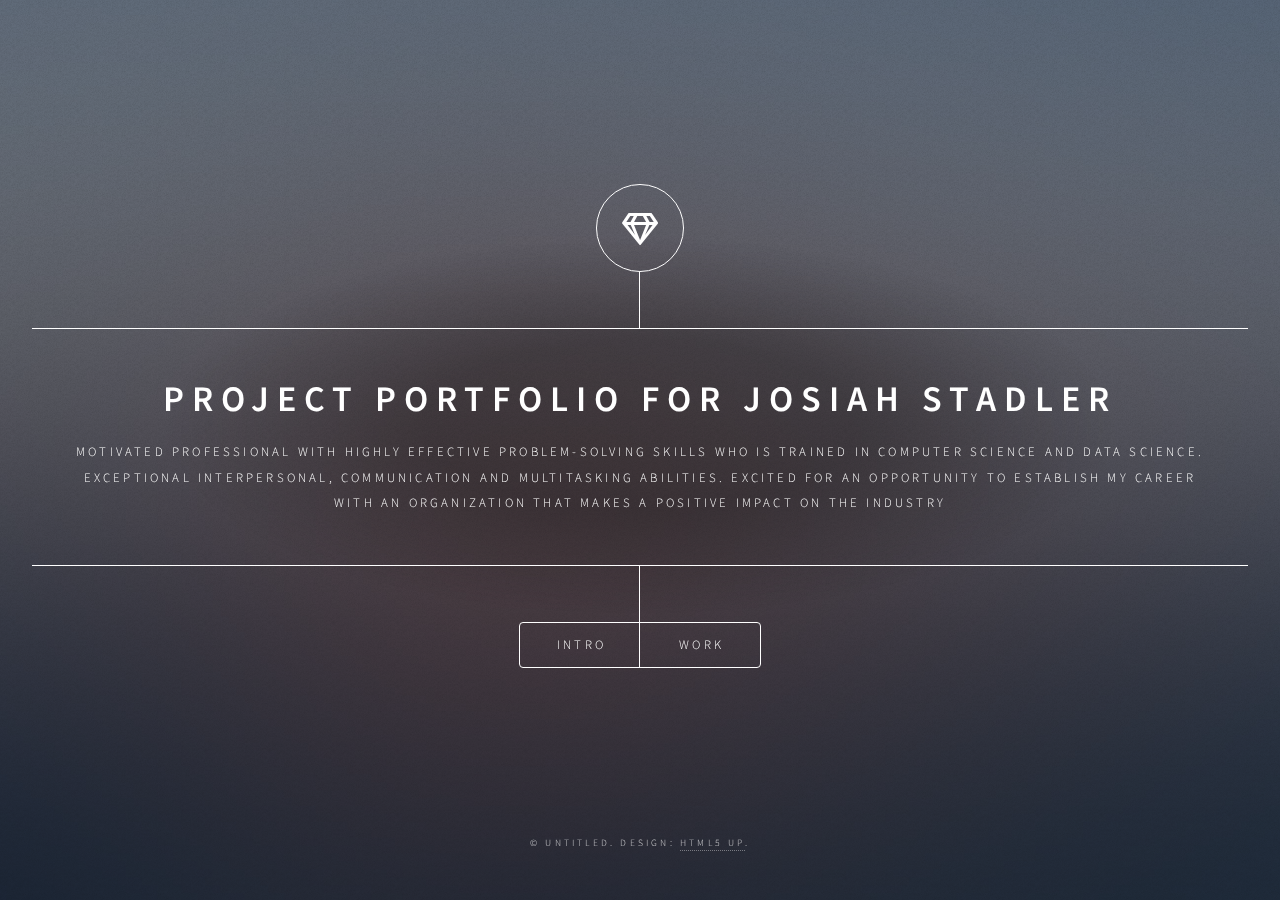
==== index.html @ 9d15cf70 "Initial commit" ====
<!DOCTYPE HTML>
<!--
	Dimension by HTML5 UP
	html5up.net | @ajlkn
	Free for personal and commercial use under the CCA 3.0 license (html5up.net/license)
-->
<html>
	<head>
		<title>Project Portfolio for Josiah Stadler</title>
		<meta charset="utf-8" />
		<meta name="viewport" content="width=device-width, initial-scale=1, user-scalable=no" />
		<link rel="stylesheet" href="assets/css/main.css" />
		<noscript><link rel="stylesheet" href="assets/css/noscript.css" /></noscript>
	</head>
	<body class="is-preload">

		<!-- Wrapper -->
			<div id="wrapper">

				<!-- Header -->
					<header id="header">
						<div class="logo">
							<span class="icon fa-gem"></span>
						</div>
						<div class="content">
							<div class="inner">
								<h1>Project Portfolio for Josiah Stadler</h1>
								<p>Motivated professional with highly effective problem-solving skills who is trained in computer
									science and data science. Exceptional interpersonal, communication and multitasking abilities.
									Excited for an opportunity to establish my career with an organization that makes a positive
									impact on the industry</p>
							</div>
						</div>
						<nav>
							<ul>
								<li><a href="#intro">Intro</a></li>
								<li><a href="#work">Work</a></li>
								
								<!--<li><a href="#elements">Elements</a></li>-->
							</ul>
						</nav>
					</header>

				<!-- Main -->
					<div id="main">

						<!-- Intro -->
							<article id="intro">
								<h2 class="major">Intro</h2>
								<span class="image main"><img src="images/The beach_Sq.jpeg" alt="" /></span>
								<p>I am a former hospitality management specialist in the midst of a career change.
								   In my past career I was exposed to various new applications that allowed me to do my job more effectively. 
								   Some of these applications worked well and others fell short. This got me interested in exploring ways to bridge the gap between developers and end users. Eventually this led to me being part of a team that tested new applications that were to be implemented company wide. In the process of testing, I was introduced to some basic SQL and HTML. It was very fascinating to me so, after 15 years in the industry I decided to change careers. I selected a degree in Computer Science because I feel there is no better means of improving the world around us than advancing technology. I also decided to pursue a concentration in Data Science because the amount of data available today is unprecedented and I feel the information that can be obtained from this data can be used to effectively implement emerging technologies. 

								</p>
							</article>

						<!-- Work -->
							<article id="work">
								<h2 class="major">Samples of My Work</h2>
								<span class="image main"><img src="images/No Bad Days.jpg" alt="" /></span>
								<p>Image Identifier</p>
								<p>A machine learning application written in python using the Spyder IDE. It reads images from files and generates multiple models that allow the program to classify the image as belonging to one of several predefined classes. Creates graphics for selected features of images. Implements lasso regression, and random forest approaches.</p>
								<form action="https://github.com/JJStadl2/Image-Identifier.git" method="get" target="_blank">
									<button type = "submit"> View Source Code</button>
								</form>	
								<p>Pandemic Tracker</p>									
								<p>A Python program written using Jupyter Notebook that simulates and tracks the spread of a virus in a sample population under various conditions. Test conditions include random contact between two members of the sample population, an immunity factor, the introduction of a vaccine, and variations of effectiveness of the vaccine. The program tracks the data and creates associated graphics.</p> 
								<form action="https://github.com/JJStadl2/Pandemic-Tracker.git" method="get" target="_blank">
									<button type = "submit"> View Source Code</button>
								</form>									
								<p>War (The Card Game)</p>									
								<p>A program that simulates the card game War. Play occurs between one computer player and one human player. Functionality includes, shuffle, deal, draw, and quit. Consists of multiple classes and header files. Written in C++ using Visual Studio. Implements vectors, stacks, and pointers. </p>
								<form action="https://github.com/JJStadl2/War.git" method="get" target="_blank">
									<button type = "submit"> View Source Code</button>
								</form>	
								<p>Schlep</p>
								<p>This application is designed using JavaFX using the Netbeans IDE and is used to facilitate the delivery of large items to clients using a "sharing" model similar to Uber. The application follows MVC architecture, demonstrates how to connect to an external API, and stores client information in a secure database.</p>		
								<form action="https://github.com/JJStadl2/Schlep.git" method="get" target="_blank">
									<button type = "submit">View Source Code</button>
								</form>	
								<p>Click the Linkedin icon to learn more about me and view my resume.</p>
								<ul class="icons">								
									<li><a href="https://www.linkedin.com/in/josiahstadler"  class="icon brands fa-linkedin"><span class="label">Linkedin</span></a></li>
								</ul>
								<h3 class = "major"> Contact information</h3>
								<li>Email: Josiah.Stadler@Gmail.com</li>
								
							</article>

						
							
									

						<!-- Elements -->
							<article id="elements">
								<h2 class="major">Elements</h2>

								<section>
									<h3 class="major">Text</h3>
									<p>This is <b>bold</b> and this is <strong>strong</strong>. This is <i>italic</i> and this is <em>emphasized</em>.
									This is <sup>superscript</sup> text and this is <sub>subscript</sub> text.
									This is <u>underlined</u> and this is code: <code>for (;;) { ... }</code>. Finally, <a href="#">this is a link</a>.</p>
									<hr />
									<h2>Heading Level 2</h2>
									<h3>Heading Level 3</h3>
									<h4>Heading Level 4</h4>
									<h5>Heading Level 5</h5>
									<h6>Heading Level 6</h6>
									<hr />
									<h4>Blockquote</h4>
									<blockquote>Fringilla nisl. Donec accumsan interdum nisi, quis tincidunt felis sagittis eget tempus euismod. Vestibulum ante ipsum primis in faucibus vestibulum. Blandit adipiscing eu felis iaculis volutpat ac adipiscing accumsan faucibus. Vestibulum ante ipsum primis in faucibus lorem ipsum dolor sit amet nullam adipiscing eu felis.</blockquote>
									<h4>Preformatted</h4>
									<pre><code>i = 0;

while (!deck.isInOrder()) {
    print 'Iteration ' + i;
    deck.shuffle();
    i++;
}

print 'It took ' + i + ' iterations to sort the deck.';</code></pre>
								</section>

								<section>
									<h3 class="major">Lists</h3>

									<h4>Unordered</h4>
									<ul>
										<li>Dolor pulvinar etiam.</li>
										<li>Sagittis adipiscing.</li>
										<li>Felis enim feugiat.</li>
									</ul>

									<h4>Alternate</h4>
									<ul class="alt">
										<li>Dolor pulvinar etiam.</li>
										<li>Sagittis adipiscing.</li>
										<li>Felis enim feugiat.</li>
									</ul>

									<h4>Ordered</h4>
									<ol>
										<li>Dolor pulvinar etiam.</li>
										<li>Etiam vel felis viverra.</li>
										<li>Felis enim feugiat.</li>
										<li>Dolor pulvinar etiam.</li>
										<li>Etiam vel felis lorem.</li>
										<li>Felis enim et feugiat.</li>
									</ol>
									<h4>Icons</h4>
									<ul class="icons">
										<li><a href="#" class="icon brands fa-twitter"><span class="label">Twitter</span></a></li>
										<li><a href="#" class="icon brands fa-facebook-f"><span class="label">Facebook</span></a></li>
										<li><a href="#" class="icon brands fa-instagram"><span class="label">Instagram</span></a></li>
										<li><a href="#" class="icon brands fa-github"><span class="label">Github</span></a></li>
									</ul>

									<h4>Actions</h4>
									<ul class="actions">
										<li><a href="#" class="button primary">Default</a></li>
										<li><a href="#" class="button">Default</a></li>
									</ul>
									<ul class="actions stacked">
										<li><a href="#" class="button primary">Default</a></li>
										<li><a href="#" class="button">Default</a></li>
									</ul>
								</section>

								<section>
									<h3 class="major">Table</h3>
									<h4>Default</h4>
									<div class="table-wrapper">
										<table>
											<thead>
												<tr>
													<th>Name</th>
													<th>Description</th>
													<th>Price</th>
												</tr>
											</thead>
											<tbody>
												<tr>
													<td>Item One</td>
													<td>Ante turpis integer aliquet porttitor.</td>
													<td>29.99</td>
												</tr>
												<tr>
													<td>Item Two</td>
													<td>Vis ac commodo adipiscing arcu aliquet.</td>
													<td>19.99</td>
												</tr>
												<tr>
													<td>Item Three</td>
													<td> Morbi faucibus arcu accumsan lorem.</td>
													<td>29.99</td>
												</tr>
												<tr>
													<td>Item Four</td>
													<td>Vitae integer tempus condimentum.</td>
													<td>19.99</td>
												</tr>
												<tr>
													<td>Item Five</td>
													<td>Ante turpis integer aliquet porttitor.</td>
													<td>29.99</td>
												</tr>
											</tbody>
											<tfoot>
												<tr>
													<td colspan="2"></td>
													<td>100.00</td>
												</tr>
											</tfoot>
										</table>
									</div>

									<h4>Alternate</h4>
									<div class="table-wrapper">
										<table class="alt">
											<thead>
												<tr>
													<th>Name</th>
													<th>Description</th>
													<th>Price</th>
												</tr>
											</thead>
											<tbody>
												<tr>
													<td>Item One</td>
													<td>Ante turpis integer aliquet porttitor.</td>
													<td>29.99</td>
												</tr>
												<tr>
													<td>Item Two</td>
													<td>Vis ac commodo adipiscing arcu aliquet.</td>
													<td>19.99</td>
												</tr>
												<tr>
													<td>Item Three</td>
													<td> Morbi faucibus arcu accumsan lorem.</td>
													<td>29.99</td>
												</tr>
												<tr>
													<td>Item Four</td>
													<td>Vitae integer tempus condimentum.</td>
													<td>19.99</td>
												</tr>
												<tr>
													<td>Item Five</td>
													<td>Ante turpis integer aliquet porttitor.</td>
													<td>29.99</td>
												</tr>
											</tbody>
											<tfoot>
												<tr>
													<td colspan="2"></td>
													<td>100.00</td>
												</tr>
											</tfoot>
										</table>
									</div>
								</section>

								<section>
									<h3 class="major">Buttons</h3>
									<ul class="actions">
										<li><a href="#" class="button primary">Primary</a></li>
										<li><a href="#" class="button">Default</a></li>
									</ul>
									<ul class="actions">
										<li><a href="#" class="button">Default</a></li>
										<li><a href="#" class="button small">Small</a></li>
									</ul>
									<ul class="actions">
										<li><a href="#" class="button primary icon solid fa-download">Icon</a></li>
										<li><a href="#" class="button icon solid fa-download">Icon</a></li>
									</ul>
									<ul class="actions">
										<li><span class="button primary disabled">Disabled</span></li>
										<li><span class="button disabled">Disabled</span></li>
									</ul>
								</section>

								<section>
									<h3 class="major">Form</h3>
									<form method="post" action="#">
										<div class="fields">
											<div class="field half">
												<label for="demo-name">Name</label>
												<input type="text" name="demo-name" id="demo-name" value="" placeholder="Jane Doe" />
											</div>
											<div class="field half">
												<label for="demo-email">Email</label>
												<input type="email" name="demo-email" id="demo-email" value="" placeholder="jane@untitled.tld" />
											</div>
											<div class="field">
												<label for="demo-category">Category</label>
												<select name="demo-category" id="demo-category">
													<option value="">-</option>
													<option value="1">Manufacturing</option>
													<option value="1">Shipping</option>
													<option value="1">Administration</option>
													<option value="1">Human Resources</option>
												</select>
											</div>
											<div class="field half">
												<input type="radio" id="demo-priority-low" name="demo-priority" checked>
												<label for="demo-priority-low">Low</label>
											</div>
											<div class="field half">
												<input type="radio" id="demo-priority-high" name="demo-priority">
												<label for="demo-priority-high">High</label>
											</div>
											<div class="field half">
												<input type="checkbox" id="demo-copy" name="demo-copy">
												<label for="demo-copy">Email me a copy</label>
											</div>
											<div class="field half">
												<input type="checkbox" id="demo-human" name="demo-human" checked>
												<label for="demo-human">Not a robot</label>
											</div>
											<div class="field">
												<label for="demo-message">Message</label>
												<textarea name="demo-message" id="demo-message" placeholder="Enter your message" rows="6"></textarea>
											</div>
										</div>
										<ul class="actions">
											<li><input type="submit" value="Send Message" class="primary" /></li>
											<li><input type="reset" value="Reset" /></li>
										</ul>
									</form>
								</section>

							</article>

					</div>

				<!-- Footer -->
					<footer id="footer">
						<p class="copyright">&copy; Untitled. Design: <a href="https://html5up.net">HTML5 UP</a>.</p>
					</footer>

			</div>

		<!-- BG -->
			<div id="bg"></div>

		<!-- Scripts -->
			<script src="assets/js/jquery.min.js"></script>
			<script src="assets/js/browser.min.js"></script>
			<script src="assets/js/breakpoints.min.js"></script>
			<script src="assets/js/util.js"></script>
			<script src="assets/js/main.js"></script>

	</body>
</html>
---- assets/css/main.css ----
@import url(fontawesome-all.min.css);
@import url("https://fonts.googleapis.com/css?family=Source+Sans+Pro:300italic,600italic,300,600");

/*
	Dimension by HTML5 UP
	html5up.net | @ajlkn
	Free for personal and commercial use under the CCA 3.0 license (html5up.net/license)
*/

html, body, div, span, applet, object,
iframe, h1, h2, h3, h4, h5, h6, p, blockquote,
pre, a, abbr, acronym, address, big, cite,
code, del, dfn, em, img, ins, kbd, q, s, samp,
small, strike, strong, sub, sup, tt, var, b,
u, i, center, dl, dt, dd, ol, ul, li, fieldset,
form, label, legend, table, caption, tbody,
tfoot, thead, tr, th, td, article, aside,
canvas, details, embed, figure, figcaption,
footer, header, hgroup, menu, nav, output, ruby,
section, summary, time, mark, audio, video {
	margin: 0;
	padding: 0;
	border: 0;
	font-size: 100%;
	font: inherit;
	vertical-align: baseline;}

article, aside, details, figcaption, figure,
footer, header, hgroup, menu, nav, section {
	display: block;}

body {
	line-height: 1;
}

ol, ul {
	list-style: none;
}

blockquote, q {
	quotes: none;
}

	blockquote:before, blockquote:after, q:before, q:after {
		content: '';
		content: none;
	}

table {
	border-collapse: collapse;
	border-spacing: 0;
}

body {
	-webkit-text-size-adjust: none;
}

mark {
	background-color: transparent;
	color: inherit;
}

input::-moz-focus-inner {
	border: 0;
	padding: 0;
}

input, select, textarea {
	-moz-appearance: none;
	-webkit-appearance: none;
	-ms-appearance: none;
	appearance: none;
}

/* Basic */

	@-ms-viewport {
		width: device-width;
	}

	@media screen and (max-width: 480px) {

		html, body {
			min-width: 320px;
		}

	}

	html {
		box-sizing: border-box;
	}

	*, *:before, *:after {
		box-sizing: inherit;
	}

	body {
		background: #1b1f22;
	}

		body.is-preload *, body.is-preload *:before, body.is-preload *:after {
			-moz-animation: none !important;
			-webkit-animation: none !important;
			-ms-animation: none !important;
			animation: none !important;
			-moz-transition: none !important;
			-webkit-transition: none !important;
			-ms-transition: none !important;
			transition: none !important;
		}

/* Type */

	html {
		font-size: 16pt;
	}

		@media screen and (max-width: 1680px) {

			html {
				font-size: 12pt;
			}

		}

		@media screen and (max-width: 736px) {

			html {
				font-size: 11pt;
			}

		}

		@media screen and (max-width: 360px) {

			html {
				font-size: 10pt;
			}

		}

	body, input, select, textarea {
		color: #ffffff;
		font-family: "Source Sans Pro", sans-serif;
		font-weight: 300;
		font-size: 1rem;
		line-height: 1.65;
	}

	a {
		-moz-transition: color 0.2s ease-in-out, background-color 0.2s ease-in-out, border-bottom-color 0.2s ease-in-out;
		-webkit-transition: color 0.2s ease-in-out, background-color 0.2s ease-in-out, border-bottom-color 0.2s ease-in-out;
		-ms-transition: color 0.2s ease-in-out, background-color 0.2s ease-in-out, border-bottom-color 0.2s ease-in-out;
		transition: color 0.2s ease-in-out, background-color 0.2s ease-in-out, border-bottom-color 0.2s ease-in-out;
		border-bottom: dotted 1px rgba(255, 255, 255, 0.5);
		text-decoration: none;
		color: inherit;
	}

		a:hover {
			border-bottom-color: transparent;
		}

	strong, b {
		color: #ffffff;
		font-weight: 600;
	}

	em, i {
		font-style: italic;
	}

	p {
		margin: 0 0 2rem 0;
	}

	h1, h2, h3, h4, h5, h6 {
		color: #ffffff;
		font-weight: 600;
		line-height: 1.5;
		margin: 0 0 1rem 0;
		text-transform: uppercase;
		letter-spacing: 0.2rem;
	}

		h1 a, h2 a, h3 a, h4 a, h5 a, h6 a {
			color: inherit;
			text-decoration: none;
		}

		h1.major, h2.major, h3.major, h4.major, h5.major, h6.major {
			border-bottom: solid 1px #ffffff;
			width: -moz-max-content;
			width: -webkit-max-content;
			width: -ms-max-content;
			width: max-content;
			padding-bottom: 0.5rem;
			margin: 0 0 2rem 0;
		}

	h1 {
		font-size: 2.25rem;
		line-height: 1.3;
		letter-spacing: 0.5rem;
	}

	h2 {
		font-size: 1.5rem;
		line-height: 1.4;
		letter-spacing: 0.5rem;
	}

	h3 {
		font-size: 1rem;
	}

	h4 {
		font-size: 0.8rem;
	}

	h5 {
		font-size: 0.7rem;
	}

	h6 {
		font-size: 0.6rem;
	}

	@media screen and (max-width: 736px) {

		h1 {
			font-size: 1.75rem;
			line-height: 1.4;
		}

		h2 {
			font-size: 1.25em;
			line-height: 1.5;
		}

	}

	sub {
		font-size: 0.8rem;
		position: relative;
		top: 0.5rem;
	}

	sup {
		font-size: 0.8rem;
		position: relative;
		top: -0.5rem;
	}

	blockquote {
		border-left: solid 4px #ffffff;
		font-style: italic;
		margin: 0 0 2rem 0;
		padding: 0.5rem 0 0.5rem 2rem;
	}

	code {
		background: rgba(255, 255, 255, 0.075);
		border-radius: 4px;
		font-family: "Courier New", monospace;
		font-size: 0.9rem;
		margin: 0 0.25rem;
		padding: 0.25rem 0.65rem;
	}

	pre {
		-webkit-overflow-scrolling: touch;
		font-family: "Courier New", monospace;
		font-size: 0.9rem;
		margin: 0 0 2rem 0;
	}

		pre code {
			display: block;
			line-height: 1.75;
			padding: 1rem 1.5rem;
			overflow-x: auto;
		}

	hr {
		border: 0;
		border-bottom: solid 1px #ffffff;
		margin: 2.75rem 0;
	}

	.align-left {
		text-align: left;
	}

	.align-center {
		text-align: center;
	}

	.align-right {
		text-align: right;
	}

/* Form */

	form {
		margin: 0 0 2rem 0;
	}

		form > :last-child {
			margin-bottom: 0;
		}

		form > .fields {
			display: -moz-flex;
			display: -webkit-flex;
			display: -ms-flex;
			display: flex;
			-moz-flex-wrap: wrap;
			-webkit-flex-wrap: wrap;
			-ms-flex-wrap: wrap;
			flex-wrap: wrap;
			width: calc(100% + 3rem);
			margin: -1.5rem 0 2rem -1.5rem;
		}

			form > .fields > .field {
				-moz-flex-grow: 0;
				-webkit-flex-grow: 0;
				-ms-flex-grow: 0;
				flex-grow: 0;
				-moz-flex-shrink: 0;
				-webkit-flex-shrink: 0;
				-ms-flex-shrink: 0;
				flex-shrink: 0;
				padding: 1.5rem 0 0 1.5rem;
				width: calc(100% - 1.5rem);
			}

				form > .fields > .field.half {
					width: calc(50% - 0.75rem);
				}

				form > .fields > .field.third {
					width: calc(100%/3 - 0.5rem);
				}

				form > .fields > .field.quarter {
					width: calc(25% - 0.375rem);
				}

		@media screen and (max-width: 480px) {

			form > .fields {
				width: calc(100% + 3rem);
				margin: -1.5rem 0 2rem -1.5rem;
			}

				form > .fields > .field {
					padding: 1.5rem 0 0 1.5rem;
					width: calc(100% - 1.5rem);
				}

					form > .fields > .field.half {
						width: calc(100% - 1.5rem);
					}

					form > .fields > .field.third {
						width: calc(100% - 1.5rem);
					}

					form > .fields > .field.quarter {
						width: calc(100% - 1.5rem);
					}

		}

	label {
		color: #ffffff;
		display: block;
		font-size: 0.8rem;
		font-weight: 300;
		letter-spacing: 0.2rem;
		line-height: 1.5;
		margin: 0 0 1rem 0;
		text-transform: uppercase;
	}

	input[type="text"],
	input[type="password"],
	input[type="email"],
	input[type="tel"],
	select,
	textarea {
		-moz-appearance: none;
		-webkit-appearance: none;
		-ms-appearance: none;
		appearance: none;
		-moz-transition: border-color 0.2s ease-in-out, box-shadow 0.2s ease-in-out, background-color 0.2s ease-in-out;
		-webkit-transition: border-color 0.2s ease-in-out, box-shadow 0.2s ease-in-out, background-color 0.2s ease-in-out;
		-ms-transition: border-color 0.2s ease-in-out, box-shadow 0.2s ease-in-out, background-color 0.2s ease-in-out;
		transition: border-color 0.2s ease-in-out, box-shadow 0.2s ease-in-out, background-color 0.2s ease-in-out;
		background-color: transparent;
		border-radius: 4px;
		border: solid 1px #ffffff;
		color: inherit;
		display: block;
		outline: 0;
		padding: 0 1rem;
		text-decoration: none;
		width: 100%;
	}

		input[type="text"]:invalid,
		input[type="password"]:invalid,
		input[type="email"]:invalid,
		input[type="tel"]:invalid,
		select:invalid,
		textarea:invalid {
			box-shadow: none;
		}

		input[type="text"]:focus,
		input[type="password"]:focus,
		input[type="email"]:focus,
		input[type="tel"]:focus,
		select:focus,
		textarea:focus {
			background: rgba(255, 255, 255, 0.075);
			border-color: #ffffff;
			box-shadow: 0 0 0 1px #ffffff;
		}

	select {
		background-image: url("data:image/svg+xml;charset=utf8,%3Csvg xmlns='http://www.w3.org/2000/svg' width='40' height='40' preserveAspectRatio='none' viewBox='0 0 40 40'%3E%3Cpath d='M9.4,12.3l10.4,10.4l10.4-10.4c0.2-0.2,0.5-0.4,0.9-0.4c0.3,0,0.6,0.1,0.9,0.4l3.3,3.3c0.2,0.2,0.4,0.5,0.4,0.9 c0,0.4-0.1,0.6-0.4,0.9L20.7,31.9c-0.2,0.2-0.5,0.4-0.9,0.4c-0.3,0-0.6-0.1-0.9-0.4L4.3,17.3c-0.2-0.2-0.4-0.5-0.4-0.9 c0-0.4,0.1-0.6,0.4-0.9l3.3-3.3c0.2-0.2,0.5-0.4,0.9-0.4S9.1,12.1,9.4,12.3z' fill='%23ffffff' /%3E%3C/svg%3E");
		background-size: 1.25rem;
		background-repeat: no-repeat;
		background-position: calc(100% - 1rem) center;
		height: 2.75rem;
		padding-right: 2.75rem;
		text-overflow: ellipsis;
	}

		select option {
			color: #ffffff;
			background: #1b1f22;
		}

		select:focus::-ms-value {
			background-color: transparent;
		}

		select::-ms-expand {
			display: none;
		}

	input[type="text"],
	input[type="password"],
	input[type="email"],
	select {
		height: 2.75rem;
	}

	textarea {
		padding: 0.75rem 1rem;
	}

	input[type="checkbox"],
	input[type="radio"] {
		-moz-appearance: none;
		-webkit-appearance: none;
		-ms-appearance: none;
		appearance: none;
		display: block;
		float: left;
		margin-right: -2rem;
		opacity: 0;
		width: 1rem;
		z-index: -1;
	}

		input[type="checkbox"] + label,
		input[type="radio"] + label {
			text-decoration: none;
			-moz-user-select: none;
			-webkit-user-select: none;
			-ms-user-select: none;
			user-select: none;
			color: #ffffff;
			cursor: pointer;
			display: inline-block;
			font-size: 0.8rem;
			font-weight: 300;
			margin: 0 0 0.5rem 0;
			padding-left: 2.65rem;
			padding-right: 0.75rem;
			position: relative;
		}

			input[type="checkbox"] + label:before,
			input[type="radio"] + label:before {
				-moz-osx-font-smoothing: grayscale;
				-webkit-font-smoothing: antialiased;
				display: inline-block;
				font-style: normal;
				font-variant: normal;
				text-rendering: auto;
				line-height: 1;
				text-transform: none !important;
				font-family: 'Font Awesome 5 Free';
				font-weight: 900;
			}

			input[type="checkbox"] + label:before,
			input[type="radio"] + label:before {
				-moz-transition: border-color 0.2s ease-in-out, box-shadow 0.2s ease-in-out, background-color 0.2s ease-in-out;
				-webkit-transition: border-color 0.2s ease-in-out, box-shadow 0.2s ease-in-out, background-color 0.2s ease-in-out;
				-ms-transition: border-color 0.2s ease-in-out, box-shadow 0.2s ease-in-out, background-color 0.2s ease-in-out;
				transition: border-color 0.2s ease-in-out, box-shadow 0.2s ease-in-out, background-color 0.2s ease-in-out;
				border-radius: 4px;
				border: solid 1px #ffffff;
				content: '';
				display: inline-block;
				height: 1.65rem;
				left: 0;
				line-height: 1.65rem;
				position: absolute;
				text-align: center;
				top: -0.15rem;
				width: 1.65rem;
			}

		input[type="checkbox"]:checked + label:before,
		input[type="radio"]:checked + label:before {
			background: #ffffff !important;
			border-color: #ffffff !important;
			color: #1b1f22;
			content: '\f00c';
		}

		input[type="checkbox"]:focus + label:before,
		input[type="radio"]:focus + label:before {
			background: rgba(255, 255, 255, 0.075);
			border-color: #ffffff;
			box-shadow: 0 0 0 1px #ffffff;
		}

	input[type="checkbox"] + label:before {
		border-radius: 4px;
	}

	input[type="radio"] + label:before {
		border-radius: 100%;
	}

	::-webkit-input-placeholder {
		color: rgba(255, 255, 255, 0.5) !important;
		opacity: 1.0;
	}

	:-moz-placeholder {
		color: rgba(255, 255, 255, 0.5) !important;
		opacity: 1.0;
	}

	::-moz-placeholder {
		color: rgba(255, 255, 255, 0.5) !important;
		opacity: 1.0;
	}

	:-ms-input-placeholder {
		color: rgba(255, 255, 255, 0.5) !important;
		opacity: 1.0;
	}

	.formerize-placeholder {
		color: rgba(255, 255, 255, 0.5) !important;
		opacity: 1.0;
	}

/* Box */

	.box {
		border-radius: 4px;
		border: solid 1px #ffffff;
		margin-bottom: 2rem;
		padding: 1.5em;
	}

		.box > :last-child,
		.box > :last-child > :last-child,
		.box > :last-child > :last-child > :last-child {
			margin-bottom: 0;
		}

		.box.alt {
			border: 0;
			border-radius: 0;
			padding: 0;
		}

/* Icon */

	.icon {
		text-decoration: none;
		border-bottom: none;
		position: relative;
	}

		.icon:before {
			-moz-osx-font-smoothing: grayscale;
			-webkit-font-smoothing: antialiased;
			display: inline-block;
			font-style: normal;
			font-variant: normal;
			text-rendering: auto;
			line-height: 1;
			text-transform: none !important;
			font-family: 'Font Awesome 5 Free';
			font-weight: 400;
		}

		.icon > .label {
			display: none;
		}

		.icon:before {
			line-height: inherit;
		}

		.icon.solid:before {
			font-weight: 900;
		}

		.icon.brands:before {
			font-family: 'Font Awesome 5 Brands';
		}

/* Image */

	.image {
		border-radius: 4px;
		border: 0;
		display: inline-block;
		position: relative;
	}

		.image:before {
			pointer-events: none;
			background-image: url("../../images/overlay.png");
			background-color: rgba(19, 21, 25, 0.5);
			border-radius: 4px;
			content: '';
			display: block;
			height: 100%;
			left: 0;
			opacity: 0.5;
			position: absolute;
			top: 0;
			width: 100%;
		}

		.image img {
			border-radius: 4px;
			display: block;
		}

		.image.left, .image.right {
			max-width: 40%;
		}

			.image.left img, .image.right img {
				width: 100%;
			}

		.image.left {
			float: left;
			padding: 0 1.5em 1em 0;
			top: 0.25em;
		}

		.image.right {
			float: right;
			padding: 0 0 1em 1.5em;
			top: 0.25em;
		}

		.image.fit {
			display: block;
			margin: 0 0 2rem 0;
			width: 100%;
		}

			.image.fit img {
				width: 100%;
			}

		.image.main {
			display: block;
			margin: 2.5rem 0;
			width: 100%;
		}

			.image.main img {
				width: 100%;
			}

		@media screen and (max-width: 736px) {

			.image.main {
				margin: 2rem 0;
			}

		}

		@media screen and (max-width: 480px) {

			.image.main {
				margin: 1.5rem 0;
			}

		}

/* List */

	ol {
		list-style: decimal;
		margin: 0 0 2rem 0;
		padding-left: 1.25em;
	}

		ol li {
			padding-left: 0.25em;
		}

	ul {
		list-style: disc;
		margin: 0 0 2rem 0;
		padding-left: 1em;
	}

		ul li {
			padding-left: 0.5em;
		}

		ul.alt {
			list-style: none;
			padding-left: 0;
		}

			ul.alt li {
				border-top: solid 1px #ffffff;
				padding: 0.5em 0;
			}

				ul.alt li:first-child {
					border-top: 0;
					padding-top: 0;
				}

	dl {
		margin: 0 0 2rem 0;
	}

		dl dt {
			display: block;
			font-weight: 600;
			margin: 0 0 1rem 0;
		}

		dl dd {
			margin-left: 2rem;
		}

/* Actions */

	ul.actions {
		display: -moz-flex;
		display: -webkit-flex;
		display: -ms-flex;
		display: flex;
		cursor: default;
		list-style: none;
		margin-left: -1rem;
		padding-left: 0;
	}

		ul.actions li {
			padding: 0 0 0 1rem;
			vertical-align: middle;
		}

		ul.actions.special {
			-moz-justify-content: center;
			-webkit-justify-content: center;
			-ms-justify-content: center;
			justify-content: center;
			width: 100%;
			margin-left: 0;
		}

			ul.actions.special li:first-child {
				padding-left: 0;
			}

		ul.actions.stacked {
			-moz-flex-direction: column;
			-webkit-flex-direction: column;
			-ms-flex-direction: column;
			flex-direction: column;
			margin-left: 0;
		}

			ul.actions.stacked li {
				padding: 1.3rem 0 0 0;
			}

				ul.actions.stacked li:first-child {
					padding-top: 0;
				}

		ul.actions.fit {
			width: calc(100% + 1rem);
		}

			ul.actions.fit li {
				-moz-flex-grow: 1;
				-webkit-flex-grow: 1;
				-ms-flex-grow: 1;
				flex-grow: 1;
				-moz-flex-shrink: 1;
				-webkit-flex-shrink: 1;
				-ms-flex-shrink: 1;
				flex-shrink: 1;
				width: 100%;
			}

				ul.actions.fit li > * {
					width: 100%;
				}

			ul.actions.fit.stacked {
				width: 100%;
			}

		@media screen and (max-width: 480px) {

			ul.actions:not(.fixed) {
				-moz-flex-direction: column;
				-webkit-flex-direction: column;
				-ms-flex-direction: column;
				flex-direction: column;
				margin-left: 0;
				width: 100% !important;
			}

				ul.actions:not(.fixed) li {
					-moz-flex-grow: 1;
					-webkit-flex-grow: 1;
					-ms-flex-grow: 1;
					flex-grow: 1;
					-moz-flex-shrink: 1;
					-webkit-flex-shrink: 1;
					-ms-flex-shrink: 1;
					flex-shrink: 1;
					padding: 1rem 0 0 0;
					text-align: center;
					width: 100%;
				}

					ul.actions:not(.fixed) li > * {
						width: 100%;
					}

					ul.actions:not(.fixed) li:first-child {
						padding-top: 0;
					}

					ul.actions:not(.fixed) li input[type="submit"],
					ul.actions:not(.fixed) li input[type="reset"],
					ul.actions:not(.fixed) li input[type="button"],
					ul.actions:not(.fixed) li button,
					ul.actions:not(.fixed) li .button {
						width: 100%;
					}

						ul.actions:not(.fixed) li input[type="submit"].icon:before,
						ul.actions:not(.fixed) li input[type="reset"].icon:before,
						ul.actions:not(.fixed) li input[type="button"].icon:before,
						ul.actions:not(.fixed) li button.icon:before,
						ul.actions:not(.fixed) li .button.icon:before {
							margin-left: -0.5em;
						}

		}

/* Icons */

	ul.icons {
		cursor: default;
		list-style: none;
		padding-left: 0;
	}

		ul.icons li {
			display: inline-block;
			padding: 0 0.75em 0 0;
		}

			ul.icons li:last-child {
				padding-right: 0;
			}

			ul.icons li a {
				border-radius: 100%;
				box-shadow: inset 0 0 0 1px #ffffff;
				display: inline-block;
				height: 2.25rem;
				line-height: 2.25rem;
				text-align: center;
				width: 2.25rem;
			}

				ul.icons li a:hover {
					background-color: rgba(255, 255, 255, 0.075);
				}

				ul.icons li a:active {
					background-color: rgba(255, 255, 255, 0.175);
				}

/* Table */

	.table-wrapper {
		-webkit-overflow-scrolling: touch;
		overflow-x: auto;
	}

	table {
		margin: 0 0 2rem 0;
		width: 100%;
	}

		table tbody tr {
			border: solid 1px #ffffff;
			border-left: 0;
			border-right: 0;
		}

			table tbody tr:nth-child(2n + 1) {
				background-color: rgba(255, 255, 255, 0.075);
			}

		table td {
			padding: 0.75em 0.75em;
		}

		table th {
			color: #ffffff;
			font-size: 0.9em;
			font-weight: 600;
			padding: 0 0.75em 0.75em 0.75em;
			text-align: left;
		}

		table thead {
			border-bottom: solid 2px #ffffff;
		}

		table tfoot {
			border-top: solid 2px #ffffff;
		}

		table.alt {
			border-collapse: separate;
		}

			table.alt tbody tr td {
				border: solid 1px #ffffff;
				border-left-width: 0;
				border-top-width: 0;
			}

				table.alt tbody tr td:first-child {
					border-left-width: 1px;
				}

			table.alt tbody tr:first-child td {
				border-top-width: 1px;
			}

			table.alt thead {
				border-bottom: 0;
			}

			table.alt tfoot {
				border-top: 0;
			}

/* Button */

	input[type="submit"],
	input[type="reset"],
	input[type="button"],
	button,
	.button {
		-moz-appearance: none;
		-webkit-appearance: none;
		-ms-appearance: none;
		appearance: none;
		-moz-transition: background-color 0.2s ease-in-out, color 0.2s ease-in-out;
		-webkit-transition: background-color 0.2s ease-in-out, color 0.2s ease-in-out;
		-ms-transition: background-color 0.2s ease-in-out, color 0.2s ease-in-out;
		transition: background-color 0.2s ease-in-out, color 0.2s ease-in-out;
		background-color: transparent;
		border-radius: 4px;
		border: 0;
		box-shadow: inset 0 0 0 1px #ffffff;
		color: #ffffff !important;
		cursor: pointer;
		display: inline-block;
		font-size: 0.8rem;
		font-weight: 300;
		height: 2.75rem;
		letter-spacing: 0.2rem;
		line-height: 2.75rem;
		outline: 0;
		padding: 0 1.25rem 0 1.35rem;
		text-align: center;
		text-decoration: none;
		text-transform: uppercase;
		white-space: nowrap;
	}

		input[type="submit"]:hover,
		input[type="reset"]:hover,
		input[type="button"]:hover,
		button:hover,
		.button:hover {
			background-color: rgba(255, 255, 255, 0.075);
		}

		input[type="submit"]:active,
		input[type="reset"]:active,
		input[type="button"]:active,
		button:active,
		.button:active {
			background-color: rgba(255, 255, 255, 0.175);
		}

		input[type="submit"].icon:before,
		input[type="reset"].icon:before,
		input[type="button"].icon:before,
		button.icon:before,
		.button.icon:before {
			margin-right: 0.5em;
		}

		input[type="submit"].fit,
		input[type="reset"].fit,
		input[type="button"].fit,
		button.fit,
		.button.fit {
			width: 100%;
		}

		input[type="submit"].small,
		input[type="reset"].small,
		input[type="button"].small,
		button.small,
		.button.small {
			font-size: 0.6rem;
			height: 2.0625rem;
			line-height: 2.0625rem;
		}

		input[type="submit"].primary,
		input[type="reset"].primary,
		input[type="button"].primary,
		button.primary,
		.button.primary {
			background-color: #ffffff;
			color: #1b1f22 !important;
			font-weight: 600;
		}

		input[type="submit"].disabled, input[type="submit"]:disabled,
		input[type="reset"].disabled,
		input[type="reset"]:disabled,
		input[type="button"].disabled,
		input[type="button"]:disabled,
		button.disabled,
		button:disabled,
		.button.disabled,
		.button:disabled {
			pointer-events: none;
			cursor: default;
			opacity: 0.25;
		}

	input[type="submit"],
	input[type="reset"],
	input[type="button"],
	button {
		line-height: calc(2.75rem - 2px);
	}

/* BG */

	#bg {
		-moz-transform: scale(1.0);
		-webkit-transform: scale(1.0);
		-ms-transform: scale(1.0);
		transform: scale(1.0);
		-webkit-backface-visibility: hidden;
		position: fixed;
		top: 0;
		left: 0;
		width: 100%;
		height: 100vh;
		z-index: 1;
	}

		#bg:before, #bg:after {
			content: '';
			display: block;
			position: absolute;
			top: 0;
			left: 0;
			width: 100%;
			height: 100%;
		}

		#bg:before {
			-moz-transition: background-color 2.5s ease-in-out;
			-webkit-transition: background-color 2.5s ease-in-out;
			-ms-transition: background-color 2.5s ease-in-out;
			transition: background-color 2.5s ease-in-out;
			-moz-transition-delay: 0.75s;
			-webkit-transition-delay: 0.75s;
			-ms-transition-delay: 0.75s;
			transition-delay: 0.75s;
			background-image: linear-gradient(to top, rgba(19, 21, 25, 0.5), rgba(19, 21, 25, 0.5)), url("../../images/overlay.png");
			background-size: auto, 256px 256px;
			background-position: center, center;
			background-repeat: no-repeat, repeat;
			z-index: 2;
		}

		#bg:after {
			-moz-transform: scale(1.125);
			-webkit-transform: scale(1.125);
			-ms-transform: scale(1.125);
			transform: scale(1.125);
			-moz-transition: -moz-transform 0.325s ease-in-out, -moz-filter 0.325s ease-in-out;
			-webkit-transition: -webkit-transform 0.325s ease-in-out, -webkit-filter 0.325s ease-in-out;
			-ms-transition: -ms-transform 0.325s ease-in-out, -ms-filter 0.325s ease-in-out;
			transition: transform 0.325s ease-in-out, filter 0.325s ease-in-out;
			background-image: url("../../images/bg.jpg");
			background-position: center;
			background-size: cover;
			background-repeat: no-repeat;
			z-index: 1;
		}

		body.is-article-visible #bg:after {
			-moz-transform: scale(1.0825);
			-webkit-transform: scale(1.0825);
			-ms-transform: scale(1.0825);
			transform: scale(1.0825);
			-moz-filter: blur(0.2rem);
			-webkit-filter: blur(0.2rem);
			-ms-filter: blur(0.2rem);
			filter: blur(0.2rem);
		}

		body.is-preload #bg:before {
			background-color: #000000;
		}

/* Wrapper */

	#wrapper {
		display: -moz-flex;
		display: -webkit-flex;
		display: -ms-flex;
		display: flex;
		-moz-flex-direction: column;
		-webkit-flex-direction: column;
		-ms-flex-direction: column;
		flex-direction: column;
		-moz-align-items: center;
		-webkit-align-items: center;
		-ms-align-items: center;
		align-items: center;
		-moz-justify-content: space-between;
		-webkit-justify-content: space-between;
		-ms-justify-content: space-between;
		justify-content: space-between;
		position: relative;
		min-height: 100vh;
		width: 100%;
		padding: 4rem 2rem;
		z-index: 3;
	}

		#wrapper:before {
			content: '';
			display: block;
		}

		@media screen and (max-width: 1680px) {

			#wrapper {
				padding: 3rem 2rem;
			}

		}

		@media screen and (max-width: 736px) {

			#wrapper {
				padding: 2rem 1rem;
			}

		}

		@media screen and (max-width: 480px) {

			#wrapper {
				padding: 1rem;
			}

		}

/* Header */

	#header {
		display: -moz-flex;
		display: -webkit-flex;
		display: -ms-flex;
		display: flex;
		-moz-flex-direction: column;
		-webkit-flex-direction: column;
		-ms-flex-direction: column;
		flex-direction: column;
		-moz-align-items: center;
		-webkit-align-items: center;
		-ms-align-items: center;
		align-items: center;
		-moz-transition: -moz-transform 0.325s ease-in-out, -moz-filter 0.325s ease-in-out, opacity 0.325s ease-in-out;
		-webkit-transition: -webkit-transform 0.325s ease-in-out, -webkit-filter 0.325s ease-in-out, opacity 0.325s ease-in-out;
		-ms-transition: -ms-transform 0.325s ease-in-out, -ms-filter 0.325s ease-in-out, opacity 0.325s ease-in-out;
		transition: transform 0.325s ease-in-out, filter 0.325s ease-in-out, opacity 0.325s ease-in-out;
		background-image: -moz-radial-gradient(rgba(0, 0, 0, 0.25) 25%, rgba(0, 0, 0, 0) 55%);
		background-image: -webkit-radial-gradient(rgba(0, 0, 0, 0.25) 25%, rgba(0, 0, 0, 0) 55%);
		background-image: -ms-radial-gradient(rgba(0, 0, 0, 0.25) 25%, rgba(0, 0, 0, 0) 55%);
		background-image: radial-gradient(rgba(0, 0, 0, 0.25) 25%, rgba(0, 0, 0, 0) 55%);
		max-width: 100%;
		text-align: center;
	}

		#header > * {
			-moz-transition: opacity 0.325s ease-in-out;
			-webkit-transition: opacity 0.325s ease-in-out;
			-ms-transition: opacity 0.325s ease-in-out;
			transition: opacity 0.325s ease-in-out;
			position: relative;
			margin-top: 3.5rem;
		}

			#header > *:before {
				content: '';
				display: block;
				position: absolute;
				top: calc(-3.5rem - 1px);
				left: calc(50% - 1px);
				width: 1px;
				height: calc(3.5rem + 1px);
				background: #ffffff;
			}

		#header > :first-child {
			margin-top: 0;
		}

			#header > :first-child:before {
				display: none;
			}

		#header .logo {
			width: 5.5rem;
			height: 5.5rem;
			line-height: 5.5rem;
			border: solid 1px #ffffff;
			border-radius: 100%;
		}

			#header .logo .icon:before {
				font-size: 2rem;
			}

		#header .content {
			border-style: solid;
			border-color: #ffffff;
			border-top-width: 1px;
			border-bottom-width: 1px;
			max-width: 100%;
		}

			#header .content .inner {
				-moz-transition: max-height 0.75s ease, padding 0.75s ease, opacity 0.325s ease-in-out;
				-webkit-transition: max-height 0.75s ease, padding 0.75s ease, opacity 0.325s ease-in-out;
				-ms-transition: max-height 0.75s ease, padding 0.75s ease, opacity 0.325s ease-in-out;
				transition: max-height 0.75s ease, padding 0.75s ease, opacity 0.325s ease-in-out;
				-moz-transition-delay: 0.25s;
				-webkit-transition-delay: 0.25s;
				-ms-transition-delay: 0.25s;
				transition-delay: 0.25s;
				padding: 3rem 2rem;
				max-height: 40rem;
				overflow: hidden;
			}

				#header .content .inner > :last-child {
					margin-bottom: 0;
				}

			#header .content p {
				text-transform: uppercase;
				letter-spacing: 0.2rem;
				font-size: 0.8rem;
				line-height: 2;
			}

		#header nav ul {
			display: -moz-flex;
			display: -webkit-flex;
			display: -ms-flex;
			display: flex;
			margin-bottom: 0;
			list-style: none;
			padding-left: 0;
			border: solid 1px #ffffff;
			border-radius: 4px;
		}

			#header nav ul li {
				padding-left: 0;
				border-left: solid 1px #ffffff;
			}

				#header nav ul li:first-child {
					border-left: 0;
				}

				#header nav ul li a {
					display: block;
					min-width: 7.5rem;
					height: 2.75rem;
					line-height: 2.75rem;
					padding: 0 1.25rem 0 1.45rem;
					text-transform: uppercase;
					letter-spacing: 0.2rem;
					font-size: 0.8rem;
					border-bottom: 0;
				}

					#header nav ul li a:hover {
						background-color: rgba(255, 255, 255, 0.075);
					}

					#header nav ul li a:active {
						background-color: rgba(255, 255, 255, 0.175);
					}

		#header nav.use-middle:after {
			content: '';
			display: block;
			position: absolute;
			top: 0;
			left: calc(50% - 1px);
			width: 1px;
			height: 100%;
			background: #ffffff;
		}

		#header nav.use-middle ul li.is-middle {
			border-left: 0;
		}

		body.is-article-visible #header {
			-moz-transform: scale(0.95);
			-webkit-transform: scale(0.95);
			-ms-transform: scale(0.95);
			transform: scale(0.95);
			-moz-filter: blur(0.1rem);
			-webkit-filter: blur(0.1rem);
			-ms-filter: blur(0.1rem);
			filter: blur(0.1rem);
			opacity: 0;
		}

		body.is-preload #header {
			-moz-filter: blur(0.125rem);
			-webkit-filter: blur(0.125rem);
			-ms-filter: blur(0.125rem);
			filter: blur(0.125rem);
		}

			body.is-preload #header > * {
				opacity: 0;
			}

			body.is-preload #header .content .inner {
				max-height: 0;
				padding-top: 0;
				padding-bottom: 0;
				opacity: 0;
			}

		@media screen and (max-width: 980px) {

			#header .content p br {
				display: none;
			}

		}

		@media screen and (max-width: 736px) {

			#header > * {
				margin-top: 2rem;
			}

				#header > *:before {
					top: calc(-2rem - 1px);
					height: calc(2rem + 1px);
				}

			#header .logo {
				width: 4.75rem;
				height: 4.75rem;
				line-height: 4.75rem;
			}

				#header .logo .icon:before {
					font-size: 1.75rem;
				}

			#header .content .inner {
				padding: 2.5rem 1rem;
			}

			#header .content p {
				line-height: 1.875;
			}

		}

		@media screen and (max-width: 480px) {

			#header {
				padding: 1.5rem 0;
			}

				#header .content .inner {
					padding: 2.5rem 0;
				}

				#header nav ul {
					-moz-flex-direction: column;
					-webkit-flex-direction: column;
					-ms-flex-direction: column;
					flex-direction: column;
					min-width: 10rem;
					max-width: 100%;
				}

					#header nav ul li {
						border-left: 0;
						border-top: solid 1px #ffffff;
					}

						#header nav ul li:first-child {
							border-top: 0;
						}

						#header nav ul li a {
							height: 3rem;
							line-height: 3rem;
							min-width: 0;
							width: 100%;
						}

				#header nav.use-middle:after {
					display: none;
				}

		}

/* Main */

	#main {
		-moz-flex-grow: 1;
		-webkit-flex-grow: 1;
		-ms-flex-grow: 1;
		flex-grow: 1;
		-moz-flex-shrink: 1;
		-webkit-flex-shrink: 1;
		-ms-flex-shrink: 1;
		flex-shrink: 1;
		display: -moz-flex;
		display: -webkit-flex;
		display: -ms-flex;
		display: flex;
		-moz-align-items: center;
		-webkit-align-items: center;
		-ms-align-items: center;
		align-items: center;
		-moz-justify-content: center;
		-webkit-justify-content: center;
		-ms-justify-content: center;
		justify-content: center;
		-moz-flex-direction: column;
		-webkit-flex-direction: column;
		-ms-flex-direction: column;
		flex-direction: column;
		position: relative;
		max-width: 100%;
		z-index: 3;
	}

		#main article {
			-moz-transform: translateY(0.25rem);
			-webkit-transform: translateY(0.25rem);
			-ms-transform: translateY(0.25rem);
			transform: translateY(0.25rem);
			-moz-transition: opacity 0.325s ease-in-out, -moz-transform 0.325s ease-in-out;
			-webkit-transition: opacity 0.325s ease-in-out, -webkit-transform 0.325s ease-in-out;
			-ms-transition: opacity 0.325s ease-in-out, -ms-transform 0.325s ease-in-out;
			transition: opacity 0.325s ease-in-out, transform 0.325s ease-in-out;
			padding: 4.5rem 2.5rem 1.5rem 2.5rem ;
			position: relative;
			width: 40rem;
			max-width: 100%;
			background-color: rgba(27, 31, 34, 0.85);
			border-radius: 4px;
			opacity: 0;
		}

			#main article.active {
				-moz-transform: translateY(0);
				-webkit-transform: translateY(0);
				-ms-transform: translateY(0);
				transform: translateY(0);
				opacity: 1;
			}

			#main article .close {
				display: block;
				position: absolute;
				top: 0;
				right: 0;
				width: 4rem;
				height: 4rem;
				cursor: pointer;
				text-indent: 4rem;
				overflow: hidden;
				white-space: nowrap;
			}

				#main article .close:before {
					-moz-transition: background-color 0.2s ease-in-out;
					-webkit-transition: background-color 0.2s ease-in-out;
					-ms-transition: background-color 0.2s ease-in-out;
					transition: background-color 0.2s ease-in-out;
					content: '';
					display: block;
					position: absolute;
					top: 0.75rem;
					left: 0.75rem;
					width: 2.5rem;
					height: 2.5rem;
					border-radius: 100%;
					background-position: center;
					background-image: url("data:image/svg+xml;charset=utf8,%3Csvg xmlns='http://www.w3.org/2000/svg' xmlns:xlink='http://www.w3.org/1999/xlink' width='20px' height='20px' viewBox='0 0 20 20' zoomAndPan='disable'%3E%3Cstyle%3Eline %7B stroke: %23ffffff%3B stroke-width: 1%3B %7D%3C/style%3E%3Cline x1='2' y1='2' x2='18' y2='18' /%3E%3Cline x1='18' y1='2' x2='2' y2='18' /%3E%3C/svg%3E");
					background-size: 20px 20px;
					background-repeat: no-repeat;
				}

				#main article .close:hover:before {
					background-color: rgba(255, 255, 255, 0.075);
				}

				#main article .close:active:before {
					background-color: rgba(255, 255, 255, 0.175);
				}

		@media screen and (max-width: 736px) {

			#main article {
				padding: 3.5rem 2rem 0.5rem 2rem ;
			}

				#main article .close:before {
					top: 0.875rem;
					left: 0.875rem;
					width: 2.25rem;
					height: 2.25rem;
					background-size: 14px 14px;
				}

		}

		@media screen and (max-width: 480px) {

			#main article {
				padding: 3rem 1.5rem 0.5rem 1.5rem ;
			}

		}

/* Footer */

	#footer {
		-moz-transition: -moz-transform 0.325s ease-in-out, -moz-filter 0.325s ease-in-out, opacity 0.325s ease-in-out;
		-webkit-transition: -webkit-transform 0.325s ease-in-out, -webkit-filter 0.325s ease-in-out, opacity 0.325s ease-in-out;
		-ms-transition: -ms-transform 0.325s ease-in-out, -ms-filter 0.325s ease-in-out, opacity 0.325s ease-in-out;
		transition: transform 0.325s ease-in-out, filter 0.325s ease-in-out, opacity 0.325s ease-in-out;
		width: 100%;
		max-width: 100%;
		margin-top: 2rem;
		text-align: center;
	}

		#footer .copyright {
			letter-spacing: 0.2rem;
			font-size: 0.6rem;
			opacity: 0.75;
			margin-bottom: 0;
			text-transform: uppercase;
		}

		body.is-article-visible #footer {
			-moz-transform: scale(0.95);
			-webkit-transform: scale(0.95);
			-ms-transform: scale(0.95);
			transform: scale(0.95);
			-moz-filter: blur(0.1rem);
			-webkit-filter: blur(0.1rem);
			-ms-filter: blur(0.1rem);
			filter: blur(0.1rem);
			opacity: 0;
		}

		body.is-preload #footer {
			opacity: 0;
		}
---- assets/css/noscript.css ----
/*
	Dimension by HTML5 UP
	html5up.net | @ajlkn
	Free for personal and commercial use under the CCA 3.0 license (html5up.net/license)
*/

/* BG */

	body.is-preload #bg:before {
		background-color: transparent;
	}

/* Header */

	body.is-preload #header {
		-moz-filter: none;
		-webkit-filter: none;
		-ms-filter: none;
		filter: none;
	}

		body.is-preload #header > * {
			opacity: 1;
		}

		body.is-preload #header .content .inner {
			max-height: none;
			padding: 3rem 2rem;
			opacity: 1;
		}

/* Main */

	#main article {
		opacity: 1;
		margin: 4rem 0 0 0;
	}
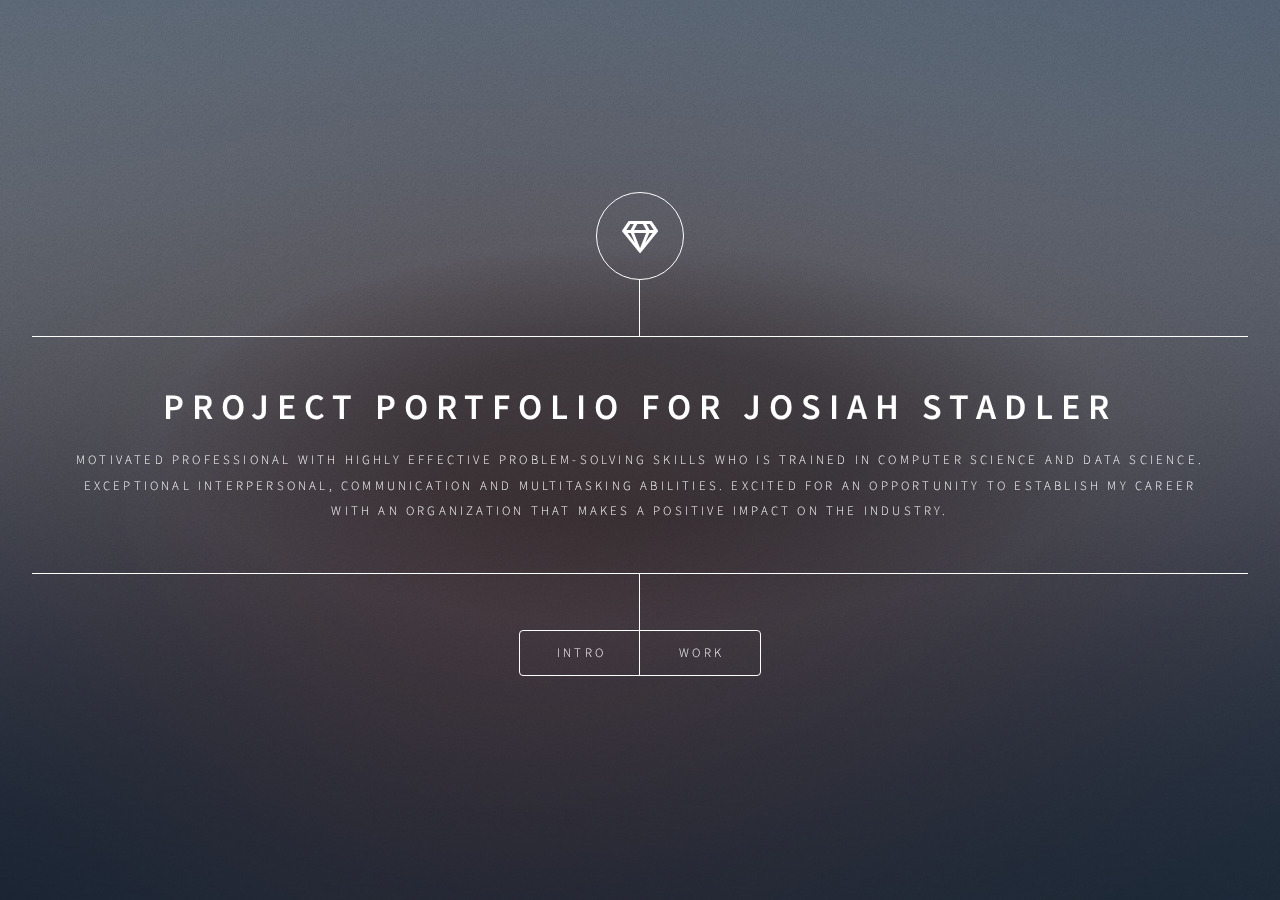
==== commit 94a4bf05: "Update index.html" ====
--- a/index.html
+++ b/index.html
@@ -6,7 +6,7 @@
 -->
 <html>
 	<head>
-		<title>Project Portfolio for Josiah Stadler</title>
+		<title>Josiah Stadler | Portfolio</title>
 		<meta charset="utf-8" />
 		<meta name="viewport" content="width=device-width, initial-scale=1, user-scalable=no" />
 		<link rel="stylesheet" href="assets/css/main.css" />
@@ -28,7 +28,7 @@
 								<p>Motivated professional with highly effective problem-solving skills who is trained in computer
 									science and data science. Exceptional interpersonal, communication and multitasking abilities.
 									Excited for an opportunity to establish my career with an organization that makes a positive
-									impact on the industry</p>
+									impact on the industry.</p>
 							</div>
 						</div>
 						<nav>
@@ -338,7 +338,6 @@
 
 				<!-- Footer -->
 					<footer id="footer">
-						<p class="copyright">&copy; Untitled. Design: <a href="https://html5up.net">HTML5 UP</a>.</p>
 					</footer>
 
 			</div>
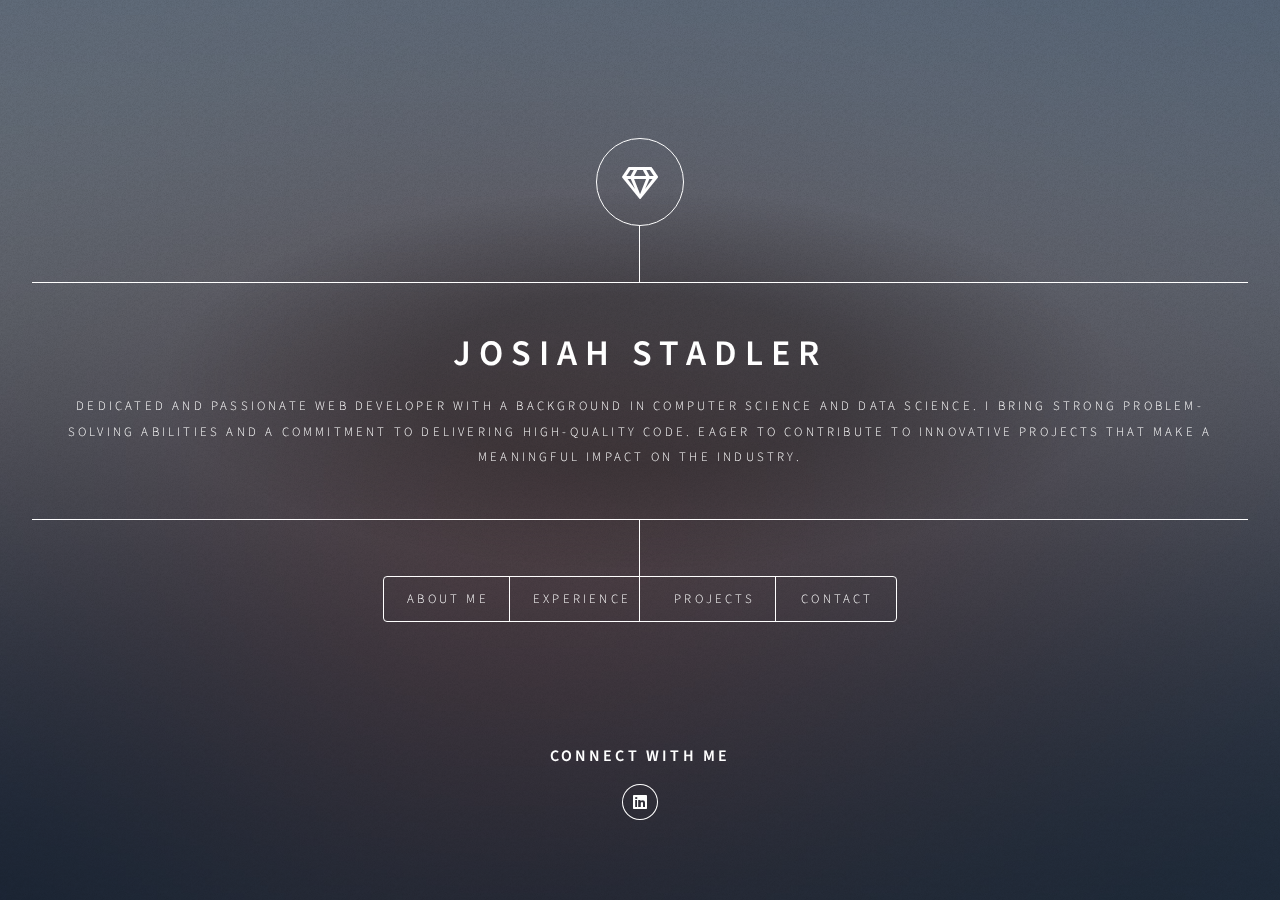
==== commit f46872ca: "updates" ====
--- a/index.html
+++ b/index.html
@@ -1,356 +1,253 @@
 <!DOCTYPE HTML>
-<!--
-	Dimension by HTML5 UP
-	html5up.net | @ajlkn
-	Free for personal and commercial use under the CCA 3.0 license (html5up.net/license)
--->
-<html>
-	<head>
-		<title>Josiah Stadler | Portfolio</title>
-		<meta charset="utf-8" />
-		<meta name="viewport" content="width=device-width, initial-scale=1, user-scalable=no" />
-		<link rel="stylesheet" href="assets/css/main.css" />
-		<noscript><link rel="stylesheet" href="assets/css/noscript.css" /></noscript>
-	</head>
-	<body class="is-preload">
-
-		<!-- Wrapper -->
-			<div id="wrapper">
-
-				<!-- Header -->
-					<header id="header">
-						<div class="logo">
-							<span class="icon fa-gem"></span>
-						</div>
-						<div class="content">
-							<div class="inner">
-								<h1>Project Portfolio for Josiah Stadler</h1>
-								<p>Motivated professional with highly effective problem-solving skills who is trained in computer
-									science and data science. Exceptional interpersonal, communication and multitasking abilities.
-									Excited for an opportunity to establish my career with an organization that makes a positive
-									impact on the industry.</p>
-							</div>
-						</div>
-						<nav>
-							<ul>
-								<li><a href="#intro">Intro</a></li>
-								<li><a href="#work">Work</a></li>
-								
-								<!--<li><a href="#elements">Elements</a></li>-->
-							</ul>
-						</nav>
-					</header>
-
-				<!-- Main -->
-					<div id="main">
-
-						<!-- Intro -->
-							<article id="intro">
-								<h2 class="major">Intro</h2>
-								<span class="image main"><img src="images/The beach_Sq.jpeg" alt="" /></span>
-								<p>I am a former hospitality management specialist in the midst of a career change.
-								   In my past career I was exposed to various new applications that allowed me to do my job more effectively. 
-								   Some of these applications worked well and others fell short. This got me interested in exploring ways to bridge the gap between developers and end users. Eventually this led to me being part of a team that tested new applications that were to be implemented company wide. In the process of testing, I was introduced to some basic SQL and HTML. It was very fascinating to me so, after 15 years in the industry I decided to change careers. I selected a degree in Computer Science because I feel there is no better means of improving the world around us than advancing technology. I also decided to pursue a concentration in Data Science because the amount of data available today is unprecedented and I feel the information that can be obtained from this data can be used to effectively implement emerging technologies. 
-
-								</p>
-							</article>
-
-						<!-- Work -->
-							<article id="work">
-								<h2 class="major">Samples of My Work</h2>
-								<span class="image main"><img src="images/No Bad Days.jpg" alt="" /></span>
-								<p>Image Identifier</p>
-								<p>A machine learning application written in python using the Spyder IDE. It reads images from files and generates multiple models that allow the program to classify the image as belonging to one of several predefined classes. Creates graphics for selected features of images. Implements lasso regression, and random forest approaches.</p>
-								<form action="https://github.com/JJStadl2/Image-Identifier.git" method="get" target="_blank">
-									<button type = "submit"> View Source Code</button>
-								</form>	
-								<p>Pandemic Tracker</p>									
-								<p>A Python program written using Jupyter Notebook that simulates and tracks the spread of a virus in a sample population under various conditions. Test conditions include random contact between two members of the sample population, an immunity factor, the introduction of a vaccine, and variations of effectiveness of the vaccine. The program tracks the data and creates associated graphics.</p> 
-								<form action="https://github.com/JJStadl2/Pandemic-Tracker.git" method="get" target="_blank">
-									<button type = "submit"> View Source Code</button>
-								</form>									
-								<p>War (The Card Game)</p>									
-								<p>A program that simulates the card game War. Play occurs between one computer player and one human player. Functionality includes, shuffle, deal, draw, and quit. Consists of multiple classes and header files. Written in C++ using Visual Studio. Implements vectors, stacks, and pointers. </p>
-								<form action="https://github.com/JJStadl2/War.git" method="get" target="_blank">
-									<button type = "submit"> View Source Code</button>
-								</form>	
-								<p>Schlep</p>
-								<p>This application is designed using JavaFX using the Netbeans IDE and is used to facilitate the delivery of large items to clients using a "sharing" model similar to Uber. The application follows MVC architecture, demonstrates how to connect to an external API, and stores client information in a secure database.</p>		
-								<form action="https://github.com/JJStadl2/Schlep.git" method="get" target="_blank">
-									<button type = "submit">View Source Code</button>
-								</form>	
-								<p>Click the Linkedin icon to learn more about me and view my resume.</p>
-								<ul class="icons">								
-									<li><a href="https://www.linkedin.com/in/josiahstadler"  class="icon brands fa-linkedin"><span class="label">Linkedin</span></a></li>
-								</ul>
-								<h3 class = "major"> Contact information</h3>
-								<li>Email: Josiah.Stadler@Gmail.com</li>
-								
-							</article>
-
-						
-							
-									
-
-						<!-- Elements -->
-							<article id="elements">
-								<h2 class="major">Elements</h2>
-
-								<section>
-									<h3 class="major">Text</h3>
-									<p>This is <b>bold</b> and this is <strong>strong</strong>. This is <i>italic</i> and this is <em>emphasized</em>.
-									This is <sup>superscript</sup> text and this is <sub>subscript</sub> text.
-									This is <u>underlined</u> and this is code: <code>for (;;) { ... }</code>. Finally, <a href="#">this is a link</a>.</p>
-									<hr />
-									<h2>Heading Level 2</h2>
-									<h3>Heading Level 3</h3>
-									<h4>Heading Level 4</h4>
-									<h5>Heading Level 5</h5>
-									<h6>Heading Level 6</h6>
-									<hr />
-									<h4>Blockquote</h4>
-									<blockquote>Fringilla nisl. Donec accumsan interdum nisi, quis tincidunt felis sagittis eget tempus euismod. Vestibulum ante ipsum primis in faucibus vestibulum. Blandit adipiscing eu felis iaculis volutpat ac adipiscing accumsan faucibus. Vestibulum ante ipsum primis in faucibus lorem ipsum dolor sit amet nullam adipiscing eu felis.</blockquote>
-									<h4>Preformatted</h4>
-									<pre><code>i = 0;
-
-while (!deck.isInOrder()) {
-    print 'Iteration ' + i;
-    deck.shuffle();
-    i++;
-}
-
-print 'It took ' + i + ' iterations to sort the deck.';</code></pre>
-								</section>
-
-								<section>
-									<h3 class="major">Lists</h3>
-
-									<h4>Unordered</h4>
-									<ul>
-										<li>Dolor pulvinar etiam.</li>
-										<li>Sagittis adipiscing.</li>
-										<li>Felis enim feugiat.</li>
-									</ul>
-
-									<h4>Alternate</h4>
-									<ul class="alt">
-										<li>Dolor pulvinar etiam.</li>
-										<li>Sagittis adipiscing.</li>
-										<li>Felis enim feugiat.</li>
-									</ul>
-
-									<h4>Ordered</h4>
-									<ol>
-										<li>Dolor pulvinar etiam.</li>
-										<li>Etiam vel felis viverra.</li>
-										<li>Felis enim feugiat.</li>
-										<li>Dolor pulvinar etiam.</li>
-										<li>Etiam vel felis lorem.</li>
-										<li>Felis enim et feugiat.</li>
-									</ol>
-									<h4>Icons</h4>
-									<ul class="icons">
-										<li><a href="#" class="icon brands fa-twitter"><span class="label">Twitter</span></a></li>
-										<li><a href="#" class="icon brands fa-facebook-f"><span class="label">Facebook</span></a></li>
-										<li><a href="#" class="icon brands fa-instagram"><span class="label">Instagram</span></a></li>
-										<li><a href="#" class="icon brands fa-github"><span class="label">Github</span></a></li>
-									</ul>
-
-									<h4>Actions</h4>
-									<ul class="actions">
-										<li><a href="#" class="button primary">Default</a></li>
-										<li><a href="#" class="button">Default</a></li>
-									</ul>
-									<ul class="actions stacked">
-										<li><a href="#" class="button primary">Default</a></li>
-										<li><a href="#" class="button">Default</a></li>
-									</ul>
-								</section>
-
-								<section>
-									<h3 class="major">Table</h3>
-									<h4>Default</h4>
-									<div class="table-wrapper">
-										<table>
-											<thead>
-												<tr>
-													<th>Name</th>
-													<th>Description</th>
-													<th>Price</th>
-												</tr>
-											</thead>
-											<tbody>
-												<tr>
-													<td>Item One</td>
-													<td>Ante turpis integer aliquet porttitor.</td>
-													<td>29.99</td>
-												</tr>
-												<tr>
-													<td>Item Two</td>
-													<td>Vis ac commodo adipiscing arcu aliquet.</td>
-													<td>19.99</td>
-												</tr>
-												<tr>
-													<td>Item Three</td>
-													<td> Morbi faucibus arcu accumsan lorem.</td>
-													<td>29.99</td>
-												</tr>
-												<tr>
-													<td>Item Four</td>
-													<td>Vitae integer tempus condimentum.</td>
-													<td>19.99</td>
-												</tr>
-												<tr>
-													<td>Item Five</td>
-													<td>Ante turpis integer aliquet porttitor.</td>
-													<td>29.99</td>
-												</tr>
-											</tbody>
-											<tfoot>
-												<tr>
-													<td colspan="2"></td>
-													<td>100.00</td>
-												</tr>
-											</tfoot>
-										</table>
-									</div>
-
-									<h4>Alternate</h4>
-									<div class="table-wrapper">
-										<table class="alt">
-											<thead>
-												<tr>
-													<th>Name</th>
-													<th>Description</th>
-													<th>Price</th>
-												</tr>
-											</thead>
-											<tbody>
-												<tr>
-													<td>Item One</td>
-													<td>Ante turpis integer aliquet porttitor.</td>
-													<td>29.99</td>
-												</tr>
-												<tr>
-													<td>Item Two</td>
-													<td>Vis ac commodo adipiscing arcu aliquet.</td>
-													<td>19.99</td>
-												</tr>
-												<tr>
-													<td>Item Three</td>
-													<td> Morbi faucibus arcu accumsan lorem.</td>
-													<td>29.99</td>
-												</tr>
-												<tr>
-													<td>Item Four</td>
-													<td>Vitae integer tempus condimentum.</td>
-													<td>19.99</td>
-												</tr>
-												<tr>
-													<td>Item Five</td>
-													<td>Ante turpis integer aliquet porttitor.</td>
-													<td>29.99</td>
-												</tr>
-											</tbody>
-											<tfoot>
-												<tr>
-													<td colspan="2"></td>
-													<td>100.00</td>
-												</tr>
-											</tfoot>
-										</table>
-									</div>
-								</section>
-
-								<section>
-									<h3 class="major">Buttons</h3>
-									<ul class="actions">
-										<li><a href="#" class="button primary">Primary</a></li>
-										<li><a href="#" class="button">Default</a></li>
-									</ul>
-									<ul class="actions">
-										<li><a href="#" class="button">Default</a></li>
-										<li><a href="#" class="button small">Small</a></li>
-									</ul>
-									<ul class="actions">
-										<li><a href="#" class="button primary icon solid fa-download">Icon</a></li>
-										<li><a href="#" class="button icon solid fa-download">Icon</a></li>
-									</ul>
-									<ul class="actions">
-										<li><span class="button primary disabled">Disabled</span></li>
-										<li><span class="button disabled">Disabled</span></li>
-									</ul>
-								</section>
-
-								<section>
-									<h3 class="major">Form</h3>
-									<form method="post" action="#">
-										<div class="fields">
-											<div class="field half">
-												<label for="demo-name">Name</label>
-												<input type="text" name="demo-name" id="demo-name" value="" placeholder="Jane Doe" />
-											</div>
-											<div class="field half">
-												<label for="demo-email">Email</label>
-												<input type="email" name="demo-email" id="demo-email" value="" placeholder="jane@untitled.tld" />
-											</div>
-											<div class="field">
-												<label for="demo-category">Category</label>
-												<select name="demo-category" id="demo-category">
-													<option value="">-</option>
-													<option value="1">Manufacturing</option>
-													<option value="1">Shipping</option>
-													<option value="1">Administration</option>
-													<option value="1">Human Resources</option>
-												</select>
-											</div>
-											<div class="field half">
-												<input type="radio" id="demo-priority-low" name="demo-priority" checked>
-												<label for="demo-priority-low">Low</label>
-											</div>
-											<div class="field half">
-												<input type="radio" id="demo-priority-high" name="demo-priority">
-												<label for="demo-priority-high">High</label>
-											</div>
-											<div class="field half">
-												<input type="checkbox" id="demo-copy" name="demo-copy">
-												<label for="demo-copy">Email me a copy</label>
-											</div>
-											<div class="field half">
-												<input type="checkbox" id="demo-human" name="demo-human" checked>
-												<label for="demo-human">Not a robot</label>
-											</div>
-											<div class="field">
-												<label for="demo-message">Message</label>
-												<textarea name="demo-message" id="demo-message" placeholder="Enter your message" rows="6"></textarea>
-											</div>
-										</div>
-										<ul class="actions">
-											<li><input type="submit" value="Send Message" class="primary" /></li>
-											<li><input type="reset" value="Reset" /></li>
-										</ul>
-									</form>
-								</section>
-
-							</article>
-
-					</div>
-
-				<!-- Footer -->
-					<footer id="footer">
-					</footer>
-
-			</div>
-
-		<!-- BG -->
-			<div id="bg"></div>
-
-		<!-- Scripts -->
-			<script src="assets/js/jquery.min.js"></script>
-			<script src="assets/js/browser.min.js"></script>
-			<script src="assets/js/breakpoints.min.js"></script>
-			<script src="assets/js/util.js"></script>
-			<script src="assets/js/main.js"></script>
-
-	</body>
+<html lang="en">
+<head>
+    <meta charset="UTF-8">
+    <meta name="viewport" content="width=device-width, initial-scale=1.0">
+    <title>Josiah Stadler | Web Developer Portfolio</title>
+    <link rel="stylesheet" href="assets/css/main.css">
+    <noscript><link rel="stylesheet" href="assets/css/noscript.css"></noscript>
+</head>
+<body class="is-preload">
+
+    <!-- Wrapper -->
+    <div id="wrapper">
+
+        <!-- Header -->
+        <header id="header">
+            <div class="logo">
+                <span class="icon fa-gem"></span>
+            </div>
+            <div class="content">
+                <div class="inner">
+                    <h1>Josiah Stadler</h1>
+                    <p>Dedicated and passionate Web Developer with a background in computer science and data science. I bring strong problem-solving abilities and a commitment to delivering high-quality code. Eager to contribute to innovative projects that make a meaningful impact on the industry.</p>
+                </div>
+            </div>
+            <nav>
+                <ul>
+                    <li><a href="#intro">About Me</a></li>
+					<li><a href="#experience">Experience</a></li>
+                    <li><a href="#work">Projects</a></li>
+                    <li><a href="#contact">Contact</a></li>
+					
+                </ul>
+            </nav>
+        </header>
+
+        <!-- Main -->
+        <div id="main">
+
+            <!-- Intro -->
+            <article id="intro">
+                <h2 class="major">About Me</h2>
+                <span class="image main"><img src="images\The beach_Sq.jpeg" alt="Josiah Stadler"></span>
+                <p>My career in technology is driven by a desire to bridge the gap between developers and end-users. My journey began with testing new applications while working in a different industry where I was introduced to SQL and HTML. Fascinated by the potential of technology, I pursued a degree in Computer Science with a concentration in Data Science. I am passionate about using data to inform business decisions and drive technological innovation.</p>
+            </article>
+
+            <!-- Work -->
+            <article id="work">
+                <h2 class="major">Projects</h2>
+				<span class="image main">
+					<img src="images/No Bad Days.jpg" alt="Josiah Stadler"/>
+				</span>
+
+                <section class="project">
+                    <h3>Image Identifier</h3>
+                    <!-- <span class="image main"></span> -->
+                    <p>A machine learning application developed in Python that classifies images into predefined categories. The project employs lasso regression and random forest algorithms to generate accurate models, and visualizes selected image features.</p>
+                    <a href="https://github.com/JJStadl2/Image-Identifier.git" class="button" target="_blank">View Source Code</a>
+                </section>
+				<br>
+                <section class="project">
+                    <h3>Pandemic Tracker</h3>
+                    <!-- <span class="image main"></span> -->
+                    <p>This Python program simulates the spread of a virus within a population under various conditions, including immunity factors and vaccine effectiveness. The program generates detailed graphs to track the impact of each scenario, offering insights into epidemic dynamics.</p>
+                    <a href="https://github.com/JJStadl2/Pandemic-Tracker.git" class="button" target="_blank">View Source Code</a>
+                </section>
+				<br>
+                <section class="project">
+                    <h3>War (The Card Game)</h3>
+                    <!-- <span class="image main"><img src="images/war_card_game.jpg" alt="War Card Game Project"></span> -->
+                    <p>A C++ simulation of the classic card game War. This project demonstrates my proficiency in object-oriented programming, using features like vectors, stacks, and pointers to create a fully functional game with a computer and human player.</p>
+                    <a href="https://github.com/JJStadl2/War.git" class="button" target="_blank">View Source Code</a>
+                </section>
+				<br>
+                <section class="project">
+                    <h3>Schlep</h3>
+                    <!-- <span class="image main"><img src="images/schlep.jpg" alt="Schlep Project"></span> -->
+                    <p>A Java application designed to facilitate the delivery of large items using a peer-to-peer model, similar to Uber. The project demonstrates MVC architecture, secure database interactions, and API integration.</p>
+                    <a href="https://github.com/JJStadl2/Schlep.git" class="button" target="_blank">View Source Code</a>
+                </section>
+				<br>
+                <section class="contact-info">
+                    <h3 class="major">Connect with Me</h3>
+                    <p>To learn more about my work, visit my LinkedIn profile.</p>
+                    <ul class="icons">
+                        <li><a href="https://www.linkedin.com/in/josiahstadler" class="icon brands fa-linkedin" target="_blank"><span class="label">LinkedIn</span></a></li>
+                    </ul>
+                </section>
+
+                <section id="contact">
+                    <h3 class="major">Contact Information</h3>
+                    <p>Email: <a href="mailto:Josiah.Stadler@Gmail.com">Josiah.Stadler@Gmail.com</a></p>
+                </section>
+
+            </article>
+			  <!--Resume -->
+			  <article id="experience">
+                <h2 class="major">Experience</h2> 
+				<section class="project">
+					<h2>Summary</h2>
+					<p>Detail-oriented Web Developer with hands-on experience in full-stack development and a strong track record of delivering customized solutions. Adept at collaborating with clients to meet their needs and optimize their systems. Proficient in designing and implementing robust code and database solutions to enhance performance and stability.</p>
+				</section>
+				<section class="work-experience">
+					<h2>Work History</h2>
+					<div>
+						<p class="job-title">Web Developer</p>
+						<p class="job-period">Xtern Software, Greensboro | 2022-10 - present</p>
+						<ul>
+							<li>Designed and implemented <span class="look">database schemas</span> and optimized <span class="look">data migration</span> processes.</li>
+							<li>Developed<span class="look"> ingest and caching</span> scripts for efficient data management from client servers to web applications.</li>
+							<li>Engineered <span class="look">complex database queries</span> for C.R.U.D. operations, enhancing web application performance.</li>
+							<li>Executed full-stack development of<span class="look"> custom web applications</span> across various industries.</li>
+							<li>Collaborated with System Admin to automate <span class="look">AWS</span> server configuration and deployment for development and production environments.</li>
+						</ul>
+					</div>
+					<div>
+						<p class="job-title">Junior Software Developer</p>
+						<p class="job-period">Xtern Software, Greensboro | 2021-05 - 2022-10</p>
+						<ul>
+							<li>Refined and optimized legacy codebases for<span class="look"> improved performance and maintainability. </span></li>
+							<li>Developed and integrated back-end logic using <span class="look">MVC architecture </span>.</li>
+							<li><span class="look">Created APIs</span> for seamless interaction with mobile apps and external services.</li>
+							<li>Utilized technologies such as <span class="look">PostgreSQL, Laravel, PHP, and Elasticsearch.</span></li>
+						</ul>
+					</div>
+			
+					<div>
+						<p class="job-title">Certified Professional Tutor (Level One)</p>
+						<p class="job-period">Guilford Technical Community College, Jamestown, NC | 2017-03 - 2021-05</p>
+						<ul>
+							<li>Enhanced students' understanding of programming languages and concepts through personalized tutoring.</li>
+							<li>Assisted with the implementation and debugging of student programs.</li>
+						</ul>
+					</div>
+			
+					<div>
+						<p class="job-title">Data Management Specialist (Short-term Contract)</p>
+						<p class="job-period">Compass Group, Greensboro, NC | 2017-01 - 2017-03</p>
+						<ul>
+							<li>Managed back-end data for recipe databases, ensuring compliance with nutritional and purchasing standards.</li>
+						</ul>
+					</div>
+			
+					<div>
+						<p class="job-title">Director of Dining Services</p>
+						<p class="job-period">Compass Group, Greensboro, NC | 2015-03 - 2017-01</p>
+						<ul>
+							<li>Supervised a team of 130+ employees and managed a $9 million budget.</li>
+							<li>Achieved a $200K surplus over target PBO in FY '16.</li>
+							<li>Implemented technology-driven solutions to enhance operational efficiency.</li>
+							<li>Supported the transition of new accounts across the Southeast region.</li>
+						</ul>
+					</div>
+				</section>
+			
+				<section class="education">
+					<h2>Education</h2>
+					<p><strong>Bachelor's Degree of Computer Science, Data Science concentration</strong></p>
+					<p>University of North Carolina at Greensboro, Greensboro, NC | 2018-08 - 2021-05</p>
+				</section>
+				<section class="skills">
+					<h2>Skills</h2>
+					<span>Object-Oriented Programming,</span>
+					<span>&nbsp;API Design,</span>
+					<span>&nbsp;Debugging,</span>
+					<span>&nbsp;Testing,</span>
+					<span>&nbsp;PHP,</span>
+					<span>&nbsp;Python,</span>
+					<span>&nbsp;C++,</span>
+					<span>Java,</span>
+					<span>&nbsp;PostgreSQL,</span>
+					<span>&nbsp;MySQL,</span>
+					<span>&nbsp;JavaScript,</span>
+					<span>&nbsp;JQuery,</span>
+					<span>&nbsp;HTML,</span>
+					<span>&nbsp;CSS,</span>
+					<span>&nbsp;Git</span>
+				</section>
+				<br>
+				<section class="volunteering">
+					<h2>Volunteering</h2>
+					<div>
+						<p class="job-title">Computer Literacy Course Instructor</p>
+						<p class="job-period">United Way of Greater Greensboro Family Success Center | 2021-02 - 2021-04</p>
+						<ul>
+							<li>Designed and taught a course to improve computer literacy, focusing on job-seeking and placement skills.</li>
+							<li>Covered essential topics such as file management, document handling, and online profile creation.</li>
+						</ul>
+					</div>
+				</section>
+			
+				<section class="awards">
+					<h2>Awards</h2>
+					<p>Phi Theta Kappa Honor Society | 2019-08</p>
+					<p>Dean’s List | 2021-05</p>
+				</section>
+				<section class="contact-info">
+                    <h3 class="major">Connect with Me</h3>
+                    <p>To learn more about my work, visit my LinkedIn profile.</p>
+                    <ul class="icons">
+                        <li><a href="https://www.linkedin.com/in/josiahstadler" class="icon brands fa-linkedin" target="_blank"><span class="label">LinkedIn</span></a></li>
+                    </ul>
+                </section>
+
+                <section id="contact">
+                    <h3 class="major">Contact Information</h3>
+                    <p>Email: <a href="mailto:Josiah.Stadler@Gmail.com">Josiah.Stadler@Gmail.com</a></p>
+                </section>
+				
+               
+            </article>
+			  <!-- contact -->
+			  <article id="contact">
+				<section class="contact-info">
+                    <h3 class="major">Connect with Me</h3>
+                    <p>To learn more about my work, visit my LinkedIn profile.</p>
+                    <ul class="icons">
+                        <li><a href="https://www.linkedin.com/in/josiahstadler" class="icon brands fa-linkedin" target="_blank"><span class="label">LinkedIn</span></a></li>
+                    </ul>
+                </section>
+
+                <section id="contact">
+                    <h3 class="major">Contact Information</h3>
+                    <p>Email: <a href="mailto:Josiah.Stadler@Gmail.com">Josiah.Stadler@Gmail.com</a></p>
+                </section>
+            </article>
+
+        </div>
+
+        <!-- Footer -->
+        <footer id="footer">		
+				<h3>Connect with Me</h3>
+				<!-- <p>To learn more about my work or view my resume, visit my LinkedIn profile.</p> -->
+				<ul class="icons">
+					<li><a href="https://www.linkedin.com/in/josiahstadler" class="icon brands fa-linkedin" target="_blank"><span class="label">LinkedIn</span></a></li>
+				</ul>
+		
+        </footer>
+
+    </div>
+
+    <!-- Background -->
+    <div id="bg"></div>
+
+    <!-- Scripts -->
+    <script src="assets/js/jquery.min.js"></script>
+    <script src="assets/js/browser.min.js"></script>
+    <script src="assets/js/breakpoints.min.js"></script>
+    <script src="assets/js/util.js"></script>
+    <script src="assets/js/main.js"></script>
+
+</body>
 </html>
--- a/assets/css/main.css
+++ b/assets/css/main.css
@@ -1,10 +1,10 @@
 @import url(fontawesome-all.min.css);
 @import url("https://fonts.googleapis.com/css?family=Source+Sans+Pro:300italic,600italic,300,600");
 
-/*
-	Dimension by HTML5 UP
-	html5up.net | @ajlkn
-	Free for personal and commercial use under the CCA 3.0 license (html5up.net/license)
+/*
+	Dimension by HTML5 UP
+	html5up.net | @ajlkn
+	Free for personal and commercial use under the CCA 3.0 license (html5up.net/license)
 */
 
 html, body, div, span, applet, object,
@@ -699,10 +699,11 @@
 			margin: 2.5rem 0;
 			width: 100%;
 		}
-
+	
 			.image.main img {
 				width: 100%;
 			}
+		
 
 		@media screen and (max-width: 736px) {
 
@@ -1140,11 +1141,11 @@
 			-ms-transition-delay: 0.75s;
 			transition-delay: 0.75s;
 			background-image: linear-gradient(to top, rgba(19, 21, 25, 0.5), rgba(19, 21, 25, 0.5)), url("../../images/overlay.png");
-			background-size: auto,+			background-size: auto,
  256px 256px;
-			background-position: center,+			background-position: center,
  center;
-			background-repeat: no-repeat,+			background-repeat: no-repeat,
  repeat;
 			z-index: 2;
 		}
@@ -1658,4 +1659,14 @@
 
 		body.is-preload #footer {
 			opacity: 0;
-		}+		}
+		.job-title{
+			margin-bottom: -2.5px;
+			/* font-weight: 600; */
+		}
+		.look{
+			font-weight: 600;
+		}
+		/* .job-period{
+			
+		} */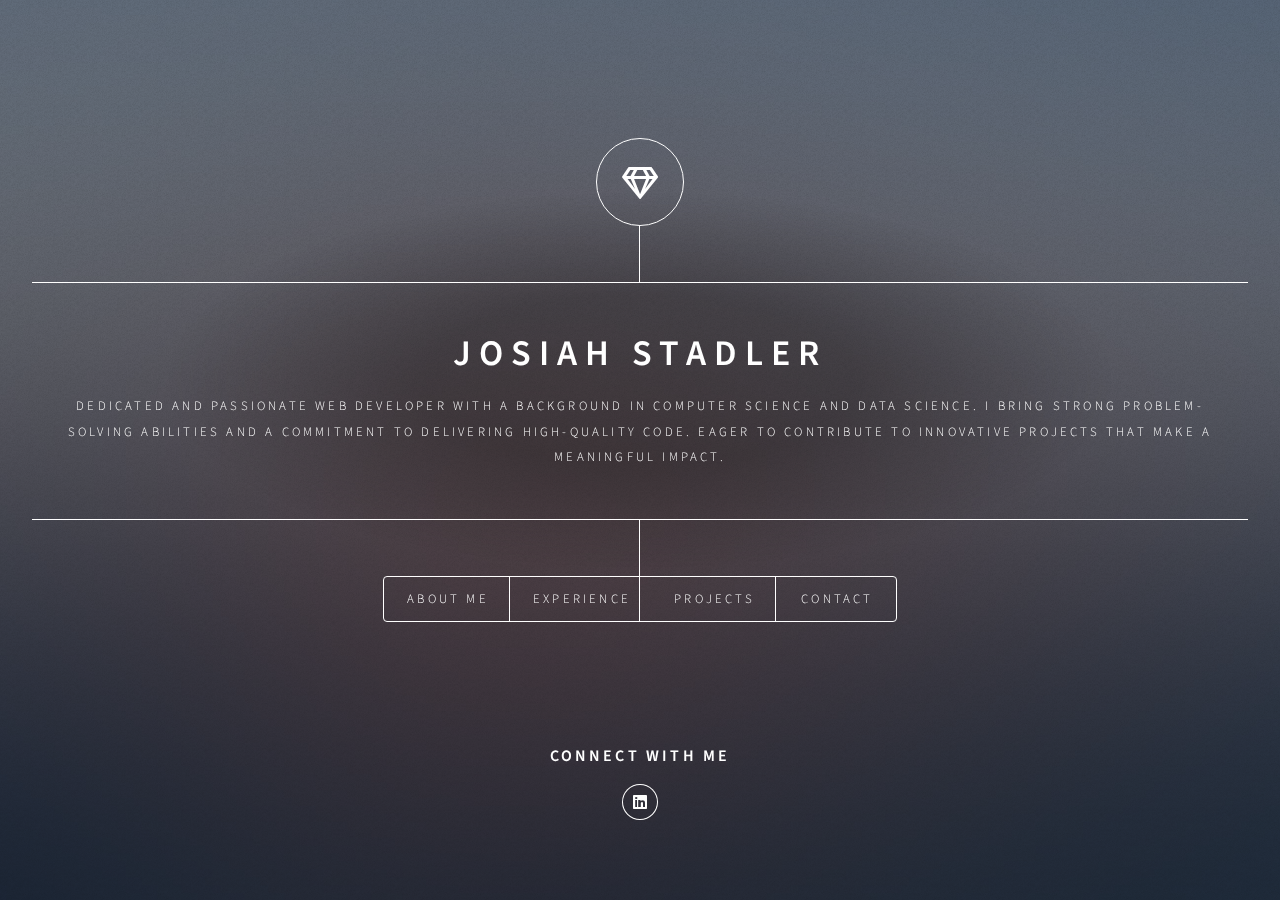
==== commit e0ba0a40: "Update index.html" ====
--- a/index.html
+++ b/index.html
@@ -20,7 +20,7 @@
             <div class="content">
                 <div class="inner">
                     <h1>Josiah Stadler</h1>
-                    <p>Dedicated and passionate Web Developer with a background in computer science and data science. I bring strong problem-solving abilities and a commitment to delivering high-quality code. Eager to contribute to innovative projects that make a meaningful impact on the industry.</p>
+                    <p>Dedicated and passionate Web Developer with a background in computer science and data science. I bring strong problem-solving abilities and a commitment to delivering high-quality code. Eager to contribute to innovative projects that make a meaningful impact.</p>
                 </div>
             </div>
             <nav>
@@ -41,7 +41,7 @@
             <article id="intro">
                 <h2 class="major">About Me</h2>
                 <span class="image main"><img src="images\The beach_Sq.jpeg" alt="Josiah Stadler"></span>
-                <p>My career in technology is driven by a desire to bridge the gap between developers and end-users. My journey began with testing new applications while working in a different industry where I was introduced to SQL and HTML. Fascinated by the potential of technology, I pursued a degree in Computer Science with a concentration in Data Science. I am passionate about using data to inform business decisions and drive technological innovation.</p>
+                <p>My career in technology is driven by a desire to bridge the gap between developers and end-users. My journey began with testing new applications while working in a different industry where I was introduced to SQL and HTML. Fascinated, I pursued a degree in Computer Science with a concentration in Data Science. I am passionate about using data to inform business decisions and using technology to drive innovation.</p>
             </article>
 
             <!-- Work -->
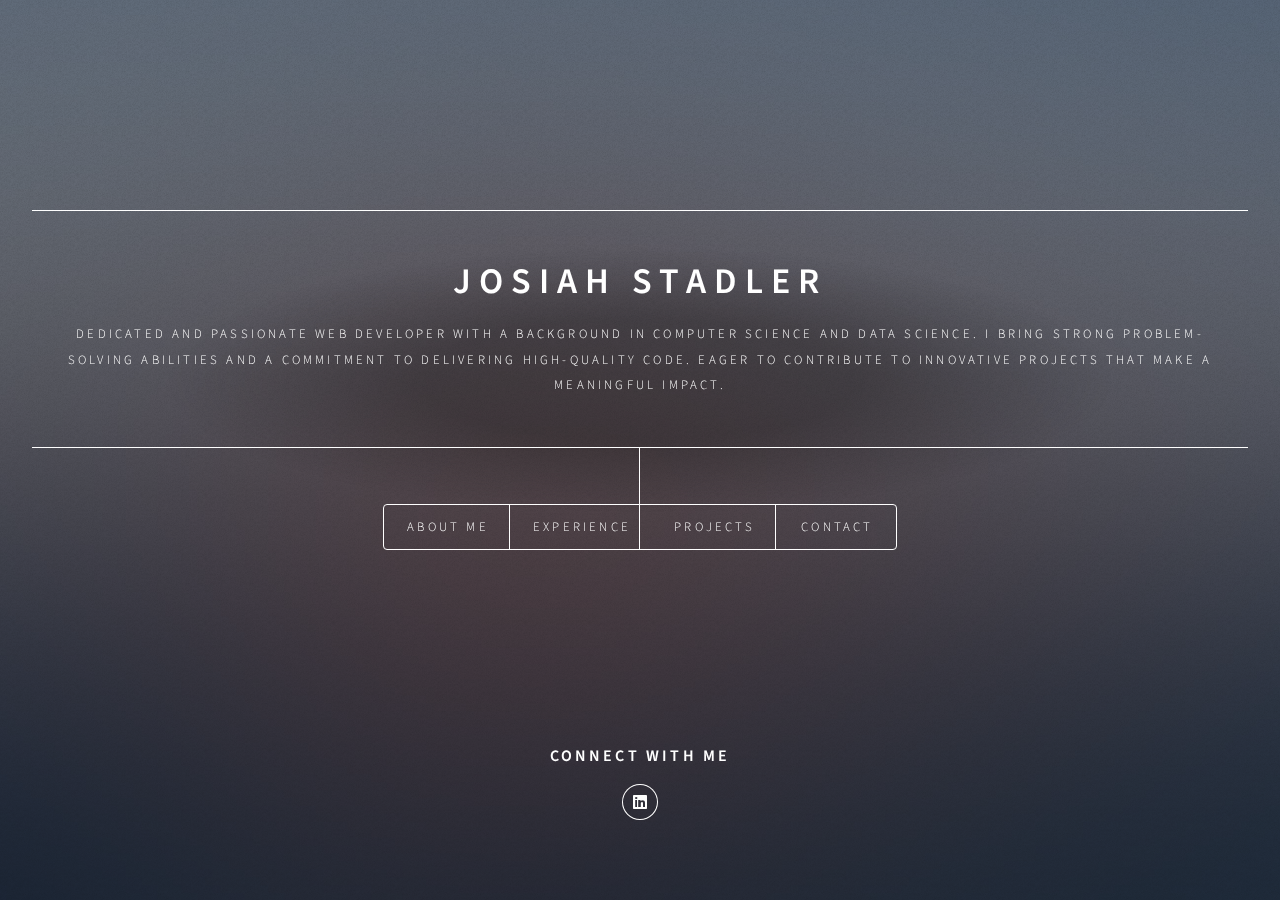
==== commit dcd91ad2: "updates" ====
--- a/index.html
+++ b/index.html
@@ -14,9 +14,9 @@
 
         <!-- Header -->
         <header id="header">
-            <div class="logo">
+            <!-- <div class="logo">
                 <span class="icon fa-gem"></span>
-            </div>
+            </div> -->
             <div class="content">
                 <div class="inner">
                     <h1>Josiah Stadler</h1>
@@ -104,7 +104,18 @@
 					<h2>Work History</h2>
 					<div>
 						<p class="job-title">Web Developer</p>
-						<p class="job-period">Xtern Software, Greensboro | 2022-10 - present</p>
+						<p class="job-period">Freelance, Greensboro | 2022-10 - 2024-08</p>
+						<ul>
+							<li><span class="look">Web Development & Design:</span> Specialize in building responsive and user-friendly websites using HTML, CSS, JavaScript, and PHP.</li>
+							<li><span class="look">Modern Web Technologies:</span> Knowledgeable in using modern frameworks and libraries such as JQuery, Vue.js, Bootstrap and Tailwind CSS to create dynamic and interactive web applications.</li>
+							<li><span class="look">Ongoing Learning & Skill Development:</span> Continuously enhancing skills through self-study, online courses, and personal projects to stay updated with the latest web development trends and technologies.</li>
+
+						</ul>
+					</div>
+					<div>
+					<div>
+						<p class="job-title">Web Developer</p>
+						<p class="job-period">Xtern Software, Greensboro | 2022-10 - 2024-08</p>
 						<ul>
 							<li>Designed and implemented <span class="look">database schemas</span> and optimized <span class="look">data migration</span> processes.</li>
 							<li>Developed<span class="look"> ingest and caching</span> scripts for efficient data management from client servers to web applications.</li>
@@ -128,8 +139,8 @@
 						<p class="job-title">Certified Professional Tutor (Level One)</p>
 						<p class="job-period">Guilford Technical Community College, Jamestown, NC | 2017-03 - 2021-05</p>
 						<ul>
-							<li>Enhanced students' understanding of programming languages and concepts through personalized tutoring.</li>
-							<li>Assisted with the implementation and debugging of student programs.</li>
+							<li>Enhanced students' understanding of  <span class="look">programming languages and concepts</span> through personalized tutoring.</li>
+							<li>Assisted with the  <span class="look">implementation and debugging</span> of student programs.</li>
 						</ul>
 					</div>
 			
@@ -137,7 +148,7 @@
 						<p class="job-title">Data Management Specialist (Short-term Contract)</p>
 						<p class="job-period">Compass Group, Greensboro, NC | 2017-01 - 2017-03</p>
 						<ul>
-							<li>Managed back-end data for recipe databases, ensuring compliance with nutritional and purchasing standards.</li>
+							<li><span class="look">Managed backend data</span> for recipe databases, ensuring compliance with nutritional and purchasing standards.</li>
 						</ul>
 					</div>
 			
@@ -145,9 +156,9 @@
 						<p class="job-title">Director of Dining Services</p>
 						<p class="job-period">Compass Group, Greensboro, NC | 2015-03 - 2017-01</p>
 						<ul>
-							<li>Supervised a team of 130+ employees and managed a $9 million budget.</li>
-							<li>Achieved a $200K surplus over target PBO in FY '16.</li>
-							<li>Implemented technology-driven solutions to enhance operational efficiency.</li>
+							<li>Supervised a team of 130+ employees and  <span class="look">managed a $9 million budget.</span></li>
+							<li>Achieved a  <span class="look">$200K surplus</span> over target PBO in FY '16.</li>
+							<li> <span class="look">Implemented technology-driven solutions</span> to enhance operational efficiency.</li>
 							<li>Supported the transition of new accounts across the Southeast region.</li>
 						</ul>
 					</div>
@@ -174,7 +185,9 @@
 					<span>&nbsp;JQuery,</span>
 					<span>&nbsp;HTML,</span>
 					<span>&nbsp;CSS,</span>
-					<span>&nbsp;Git</span>
+					<span>&nbsp;Git,</span>
+					<span>&nbsp;Time Management,</span>
+					<span>Problem Solving</span>
 				</section>
 				<br>
 				<section class="volunteering">
